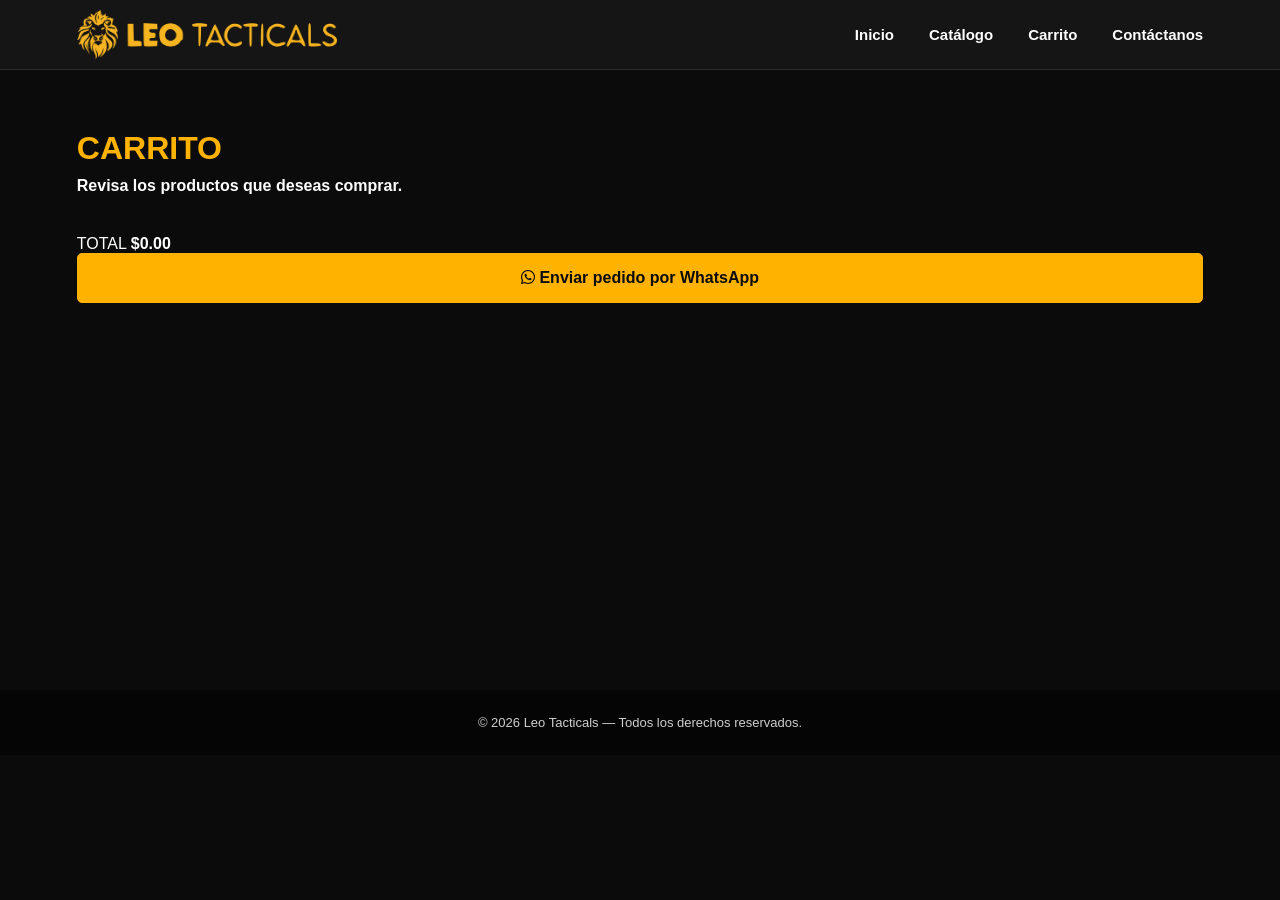
==== Pages/carrito.html @ 6669ac61 "Create carrito.html" ====
<!DOCTYPE html>
<html lang="es">

<head>

    <meta charset="UTF-8">

    <meta
        name="viewport"
        content="width=device-width, initial-scale=1.0"
    >

    <meta
        name="description"
        content="Carrito de compras de Leo Tacticals"
    >

    <link
        rel="icon"
        type="image/png"
        href="../img/favicon.png"
    >

    <title>Carrito — Leo Tacticals</title>


    <!-- =================================
         CSS GENERAL
    ================================== -->

    <link
        rel="stylesheet"
        href="../style.css"
    >


    <!-- =================================
         CSS DEL CATÁLOGO
         Reutilizamos el mismo diseño
    ================================== -->

    <link
        rel="stylesheet"
        href="catalogo.css"
    >


    <!-- =================================
         FONT AWESOME
    ================================== -->

    <link
        rel="stylesheet"
        href="https://cdnjs.cloudflare.com/ajax/libs/font-awesome/6.5.2/css/all.min.css"
    >

</head>


<body>


    <!-- =================================
         BARRA DE NAVEGACIÓN
    ================================== -->

    <header>

        <!-- Logo -->

        <div class="logo">

            <a href="../index.html">

                <img
                    src="../img/banner.png"
                    alt="Leo Tacticals"
                >

            </a>

        </div>


        <!-- Navegación -->

        <nav>

            <a href="../index.html">
                Inicio
            </a>

            <a href="catalogo.html">
                Catálogo
            </a>

            <a href="carrito.html">
                Carrito
            </a>

            <a href="../index.html#contacto">
                Contáctanos
            </a>

        </nav>

    </header>



    <!-- =================================
         CONTENIDO PRINCIPAL
    ================================== -->

    <main>


        <!-- =================================
             CARRITO
        ================================== -->

        <section class="catalogo-pagina">


            <div class="productos-catalogo">


                <!-- =================================
                     TÍTULO
                ================================== -->

                <div class="catalogo-titulo">

                    <h1>
                        CARRITO
                    </h1>

                    <p>
                        Revisa los productos que deseas comprar.
                    </p>

                </div>


                <!-- =================================
                     LISTA DEL CARRITO
                ================================== -->

                <div
                    class="carrito-lista"
                    id="carrito-lista"
                >

                    <!--
                        carrito.js generará
                        los productos aquí.
                    -->

                </div>


                <!-- =================================
                     RESUMEN
                ================================== -->

                <div class="carrito-resumen">


                    <div class="carrito-total">

                        <span>
                            TOTAL
                        </span>

                        <strong id="carrito-total">
                            $0.00
                        </strong>

                    </div>


                    <!-- =================================
                         BOTÓN DE PEDIDO
                    ================================== -->

                    <button
                        class="boton-carrito"
                        id="boton-whatsapp"
                    >

                        <i class="fa-brands fa-whatsapp"></i>

                        Enviar pedido por WhatsApp

                    </button>


                </div>


            </div>

        </section>


    </main>



    <!-- =================================
         FOOTER
    ================================== -->

    <footer>

        <p>
            © 2026 Leo Tacticals — Todos los derechos reservados.
        </p>

    </footer>



    <!-- =================================
         JAVASCRIPT
    ================================== -->

    <script src="../js/productos.js"></script>

    <script src="../js/carrito.js"></script>


</body>

</html>
---- style.css ----
/* =========================================
   LEO TACTICALS — PALETA
========================================= */

:root {
    --negro: #0b0b0b;
    --negro-secundario: #151515;
    --negro-tarjeta: #1c1c1c;

    --naranja: #ffb300;
    --naranja-claro: #ffc44d;

    --blanco: #ffffff;
    --gris: #cfcfcf;
    --gris-oscuro: #777777;

    --borde: #2a2a2a;
}


/* =========================================
   CONFIGURACIÓN GENERAL
========================================= */

* {
    margin: 0;
    padding: 0;
    box-sizing: border-box;
}

html {
    scroll-behavior: smooth;
}

body {
    font-family: Arial, Helvetica, sans-serif;
    background: var(--negro);
    color: var(--blanco);
}


/* =========================================
   BARRA DE NAVEGACIÓN
========================================= */

header {
    width: 100%;
    height: 70px;

    background: var(--negro-secundario);

    display: flex;
    align-items: center;
    justify-content: space-between;

    padding: 0 6%;

    position: sticky;
    top: 0;
    z-index: 100;

    border-bottom: 1px solid var(--borde);
}


/* =========================================
   LOGO DE LA BARRA
========================================= */

.logo {
    width: 260px;
    height: 60px;

    display: flex;
    align-items: center;
}

.logo img {
    width: 260px;
    height: 60px;

    object-fit: contain;

    display: block;
}


/* =========================================
   NAVEGACIÓN
========================================= */

nav {
    display: flex;
    align-items: center;

    gap: 35px;
}

nav a {
    color: var(--blanco);

    text-decoration: none;

    font-size: 15px;
    font-weight: bold;

    transition: 0.3s;
}

nav a:hover {
    color: var(--naranja);
}


/* =========================================
   HERO / IMAGEN PRINCIPAL
========================================= */

.hero {
    width: 100%;
    height: 520px;

    background-image:
        linear-gradient(
            rgba(0, 0, 0, 0.35),
            rgba(0, 0, 0, 0.75)
        ),
        url("img/fondo.png");

    background-size: cover;
    background-position: center;

    display: flex;
    align-items: center;
    justify-content: center;

    text-align: center;
}


/* =========================================
   CONTENIDO DEL HERO
========================================= */

.hero-content {
    display: flex;

    flex-direction: column;

    align-items: center;
    justify-content: center;
}


/* =========================================
   LOGO CENTRAL
========================================= */

.hero-logo {
    width: 320px;
    height: 320px;

    object-fit: contain;
    display: block;

    margin: -20px auto 10px;

    filter:
        drop-shadow(0 0 2px rgba(255, 179, 0, 0.45))
        drop-shadow(0 0 5px rgba(255, 179, 0, 0.20));

    animation: neonPulse 7s ease-in-out infinite;
}


@keyframes neonPulse {

    0%, 100% {
        filter:
            drop-shadow(0 0 2px rgba(255, 179, 0, 0.35))
            drop-shadow(0 0 4px rgba(255, 179, 0, 0.15));
    }

    50% {
        filter:
            drop-shadow(0 0 3px rgba(255, 179, 0, 0.45))
            drop-shadow(0 0 6px rgba(255, 179, 0, 0.20));
    }

}


/* =========================================
   TEXTO DEL HERO
========================================= */

.hero-content p {
    color: var(--blanco);

    font-size: 18px;
    font-weight: normal;

    margin-bottom: 25px;
}


/* =========================================
   BOTÓN
========================================= */

.hero-button {
    display: inline-block;

    padding: 13px 28px;

    background: var(--naranja);
    color: var(--negro);

    text-decoration: none;

    font-weight: bold;

    border-radius: 3px;

    transition: 0.3s;
}

.hero-button:hover {
    background: var(--naranja-claro);

    transform: translateY(-2px);
}


/* =========================================
   CATÁLOGO
========================================= */

.catalogo {
    padding: 70px 7%;

    max-width: 1400px;

    margin: auto;
}


/* =========================================
   ENCABEZADO DE SECCIÓN
========================================= */

.titulo-seccion {
    text-align: center;

    margin-bottom: 45px;
}


/* =========================================
   TÍTULO
========================================= */

.titulo-seccion h2 {
    color: var(--naranja);

    font-size: 32px;
    font-weight: 900;

    margin-bottom: 10px;
}


/* =========================================
   SUBTÍTULO
========================================= */

.titulo-seccion p {
    color: var(--blanco);

    font-size: 16px;
    font-weight: bold;
}


/* =========================================
   PRODUCTOS
========================================= */

.productos {
    display: grid;

    grid-template-columns: repeat(3, 1fr);

    gap: 30px;
}


/* =========================================
   TARJETA DE PRODUCTO
========================================= */

.producto {
    background: var(--negro-tarjeta);

    border-radius: 5px;

    overflow: hidden;

    border: 1px solid var(--borde);

    transition: 0.3s;
}

.producto:hover {
    transform: translateY(-7px);

    border-color: var(--naranja);
}


/* =========================================
   IMAGEN DEL PRODUCTO
========================================= */

.producto img {
    width: 100%;
    height: 270px;

    object-fit: cover;

    display: block;
}


/* =========================================
   INFORMACIÓN DEL PRODUCTO
========================================= */

.producto-info {
    padding: 22px;
}


/* =========================================
   NOMBRE DEL PRODUCTO
========================================= */

.producto-info h3 {
    color: var(--naranja);

    font-size: 20px;
    font-weight: 900;

    margin-bottom: 10px;
}


/* =========================================
   DESCRIPCIÓN
========================================= */

.producto-info p {
    color: var(--blanco);

    line-height: 1.5;

    margin-bottom: 18px;
}


/* =========================================
   PRECIO
========================================= */

.precio {
    color: var(--naranja-claro);

    font-size: 19px;
    font-weight: bold;
}


/* =========================================
   CONTACTO
========================================= */

.contacto {
    width: 100%;

    display: grid;

    grid-template-columns: 42% 58%;

    background: var(--negro-secundario);
}


/* =========================================
   INFORMACIÓN DE CONTACTO
========================================= */

.contacto-info {
    display: flex;

    flex-direction: column;

    align-items: center;
    justify-content: center;

    text-align: center;

    padding: 60px 40px;
}


/* =========================================
   TÍTULO CONTACTO
========================================= */

.contacto-info h2 {
    color: var(--naranja);

    font-size: 30px;
    font-weight: 900;

    margin-bottom: 20px;
}


/* =========================================
   TEXTO CONTACTO
========================================= */

.contacto-info p {
    color: var(--blanco);

    font-size: 16px;
    font-weight: bold;

    margin-bottom: 40px;
}


/* =========================================
   REDES SOCIALES
========================================= */

.redes-sociales {
    display: flex;

    flex-direction: column;

    align-items: flex-start;

    gap: 22px;

    width: 200px;
}


/* =========================================
   ENLACES DE REDES
========================================= */

.redes-sociales a {
    display: flex;

    align-items: center;

    gap: 15px;

    width: 100%;

    color: var(--blanco);

    text-decoration: none;

    font-size: 16px;
    font-weight: bold;

    transition: 0.25s ease;
}


/* =========================================
   ICONOS DE REDES
========================================= */

.redes-sociales i {
    width: 25px;

    text-align: center;

    font-size: 20px;
}


/* =========================================
   EFECTO HOVER REDES
========================================= */

.redes-sociales a:hover {
    color: var(--naranja);

    transform: translateX(3px);
}

.redes-sociales a:hover i {
    filter:
        drop-shadow(
            0 0 5px rgba(255, 179, 0, 0.5)
        );
}


/* =========================================
   LADO DERECHO — MAPA
========================================= */

.contacto-mapa {
    display: flex;

    flex-direction: column;

    align-items: center;
    justify-content: center;

    text-align: center;

    padding: 45px 40px;

    background: #111111;

    border-left: 1px solid var(--borde);
}


/* =========================================
   TÍTULO DEL MAPA
========================================= */

.contacto-mapa h2 {
    color: var(--naranja);

    font-size: 25px;
    font-weight: 900;

    margin-bottom: 20px;
}


/* =========================================
   MAPA
========================================= */

.contacto-mapa iframe {
    display: block;

    width: 100%;
    max-width: 600px;

    height: 300px;

    border: 0;

    border-radius: 3px;
}


/* =========================================
   FOOTER
========================================= */

footer {
    background: #050505;

    padding: 25px;

    text-align: center;

    color: var(--gris);

    font-size: 13px;
}


/* =========================================
   RESPONSIVE — TABLETS
========================================= */

@media (max-width: 900px) {

    header {
        padding: 0 25px;
    }

    .logo {
        width: 210px;
    }

    .logo img {
        width: 210px;
        height: 55px;
    }

    nav {
        gap: 20px;
    }

    nav a {
        font-size: 14px;
    }

    .productos {
        grid-template-columns: repeat(2, 1fr);
    }


    /* CONTACTO */

    .contacto {
        grid-template-columns: 1fr 1fr;
    }

    .contacto-info {
        padding: 45px 25px;
    }

    .contacto-mapa {
        padding: 35px 20px;
    }

    .contacto-mapa iframe {
        height: 270px;
    }

}


/* =========================================
   RESPONSIVE — MÓVILES
========================================= */

@media (max-width: 800px) {

    header {
        height: auto;
        min-height: 70px;

        padding: 10px 20px;
    }

    .logo {
        width: 170px;
        height: 50px;
    }

    .logo img {
        width: 170px;
        height: 50px;
    }

    nav {
        gap: 15px;
    }

    nav a {
        font-size: 13px;
    }


    /* =====================================
       HERO
    ===================================== */

    .hero {
        height: 420px;
    }

    .hero-logo {
        width: 150px;
        height: 150px;

        margin-bottom: 18px;
    }

    .hero-content p {
        font-size: 16px;

        padding: 0 20px;
    }


    /* =====================================
       PRODUCTOS
    ===================================== */

    .productos {
        grid-template-columns: 1fr;
    }

}


/* =========================================
   RESPONSIVE — TELÉFONOS PEQUEÑOS
========================================= */

@media (max-width: 550px) {

    header {
        flex-direction: column;

        gap: 8px;

        padding: 10px 15px;
    }

    .logo {
        width: 200px;
        height: 45px;

        justify-content: center;
    }

    .logo img {
        width: 200px;
        height: 45px;
    }

    nav {
        gap: 18px;
    }

    nav a {
        font-size: 12px;
    }


    /* =====================================
       HERO
    ===================================== */

    .hero {
        height: 400px;
    }

    .hero-logo {
        width: 130px;
        height: 130px;
    }

    .hero-content p {
        font-size: 15px;

        max-width: 320px;
    }


    /* =====================================
       CATÁLOGO
    ===================================== */

    .catalogo {
        padding: 50px 20px;
    }

    .titulo-seccion h2 {
        font-size: 26px;
    }

    .titulo-seccion p {
        font-size: 14px;
    }

}


/* =========================================
   CONTACTO — MÓVIL
========================================= */

@media (max-width: 700px) {

    .contacto {
        display: flex;

        flex-direction: column;
    }


    /* ==============================
       INFORMACIÓN DE CONTACTO
    ============================== */

    .contacto-info {
        width: 100%;

        padding: 55px 20px;
    }

    .contacto-info h2 {
        font-size: 28px;
    }

    .contacto-info p {
        margin-bottom: 35px;
    }


    /* ==============================
       MAPA
    ============================== */

    .contacto-mapa {
        width: 100%;

        padding: 40px 20px;

        border-left: none;

        border-top: 1px solid var(--borde);
    }

    .contacto-mapa h2 {
        font-size: 23px;

        margin-bottom: 20px;
    }

    .contacto-mapa iframe {
        width: 100%;

        max-width: 600px;

        height: 280px;
    }

}


/* =========================================
   CONTACTO — TELÉFONOS PEQUEÑOS
========================================= */

@media (max-width: 450px) {

    .contacto-info {
        padding: 45px 15px;
    }

    .contacto-info h2 {
        font-size: 25px;
    }

    .contacto-info p {
        font-size: 15px;
    }

    .redes-sociales {
        width: 190px;

        gap: 20px;
    }

    .redes-sociales a {
        font-size: 15px;
    }


    /* MAPA */

    .contacto-mapa {
        padding: 35px 15px;
    }

    .contacto-mapa h2 {
        font-size: 21px;
    }

    .contacto-mapa iframe {
        height: 250px;
    }

}
---- Pages/catalogo.css ----
/* =========================================
   PÁGINA DEL CATÁLOGO
========================================= */

.catalogo-pagina {
    width: 100%;

    min-height: 600px;

    background: var(--negro);

    padding: 60px 6%;
}


/* =========================================
   ESTRUCTURA DEL CATÁLOGO
========================================= */

.catalogo-layout {
    width: 100%;

    max-width: 1400px;

    margin: 0 auto;

    display: grid;

    grid-template-columns: 240px 1fr;

    gap: 50px;
}


/* =========================================
   CATEGORÍAS
========================================= */

.categorias {
    width: 100%;

    border-right: 1px solid var(--borde);

    padding-right: 30px;

    position: sticky;

    top: 90px;

    align-self: start;
}

.categorias h2 {
    color: var(--naranja);

    font-size: 22px;

    font-weight: 900;

    margin-bottom: 30px;
}


/* =========================================
   LISTA DE CATEGORÍAS
========================================= */

.categorias-lista {
    display: flex;

    flex-direction: column;

    gap: 5px;
}


/* =========================================
   BOTONES DE CATEGORÍA
========================================= */

.categoria {
    display: block;

    width: 100%;

    padding: 13px 15px;

    color: var(--blanco);

    text-decoration: none;

    font-size: 16px;

    font-weight: bold;

    border-left: 3px solid transparent;

    transition: 0.25s ease;
}


.categoria:hover {
    color: var(--naranja);

    background: var(--negro-secundario);

    border-left-color: var(--naranja);
}


/* =========================================
   CATEGORÍA ACTIVA
========================================= */

.categoria.activa {
    color: var(--naranja);

    background: var(--negro-secundario);

    border-left-color: var(--naranja);
}


/* =========================================
   ÁREA DE PRODUCTOS
========================================= */

.productos-catalogo {
    min-height: 500px;

    width: 100%;
}


/* =========================================
   TÍTULO DEL CATÁLOGO
========================================= */

.catalogo-titulo {
    text-align: left;

    margin-bottom: 40px;
}


.catalogo-titulo h1 {
    color: var(--naranja);

    font-size: 32px;

    font-weight: 900;

    margin-bottom: 10px;
}


.catalogo-titulo p {
    color: var(--blanco);

    font-size: 16px;

    font-weight: bold;
}


/* =========================================
   GRID DE PRODUCTOS
========================================= */

.productos-grid {
    display: grid;

    grid-template-columns: repeat(3, 1fr);

    gap: 25px;

    width: 100%;
}


/* =========================================
   TARJETA DE PRODUCTO
========================================= */

.producto-catalogo {
    background: var(--negro-tarjeta);

    border: 1px solid var(--borde);

    border-radius: 5px;

    overflow: hidden;

    transition: 0.3s;
}


.producto-catalogo:hover {
    border-color: var(--naranja);

    transform: translateY(-5px);
}


/* =========================================
   IMÁGENES DEL PRODUCTO
========================================= */

.producto-imagenes {
    position: relative;

    width: 100%;

    aspect-ratio: 1 / 1;

    overflow: hidden;

    background: #101010;
}


.imagen-producto {
    position: absolute;

    top: 0;
    left: 0;

    width: 100%;
    height: 100%;

    object-fit: cover;

    display: block;

    transform: translateX(0);

    transition: transform 0.35s ease;

    will-change: transform;
}


/* =========================================
   COLORES DISPONIBLES
========================================= */

.colores-producto {
    position: absolute;

    top: 12px;
    left: 12px;

    display: flex;

    gap: 6px;

    z-index: 10;

    pointer-events: none;
}


.color-producto {
    width: 20px;
    height: 20px;

    min-width: 20px;
    min-height: 20px;

    border-radius: 50%;

    display: block;

    padding: 0;
    margin: 0;

    box-sizing: border-box;

    border: 2px solid var(--blanco);

    box-shadow:
        0 2px 5px rgba(0, 0, 0, 0.6);

    transition: none;

    transform: none;
}


/* =========================================
   COLORES
========================================= */

.color-verde {
    background: #2e8b57;
}


.color-verde_oliva {
    background: #636b2f;
}


.color-azul {
    background: #2563eb;
}


.color-negro {
    background: #111111;
}


.color-rojo {
    background: #c62828;
}


.color-blanco {
    background: #ffffff;
}


.color-amarillo {
    background: #facc15;
}


.color-naranja {
    background: #f97316;
}


.color-morado {
    background: #7e22ce;
}


.color-gris {
    background: #757575;
}


.color-marron {
    background: #795548;
}


/* =========================================
   FLECHAS DE IMAGEN
========================================= */

.flecha {
    position: absolute;

    top: 50%;

    width: 35px;
    height: 35px;

    border: 1px solid rgba(255, 255, 255, 0.25);

    border-radius: 50%;

    background: rgba(0, 0, 0, 0.65);

    color: var(--blanco);

    cursor: pointer;

    display: flex;

    align-items: center;
    justify-content: center;

    transform: translateY(-50%);

    transition: 0.25s;

    z-index: 5;
}


.flecha-izquierda {
    left: 12px;
}


.flecha-derecha {
    right: 12px;
}


.flecha:hover {
    background: var(--naranja);

    color: var(--negro);

    border-color: var(--naranja);
}


/* =========================================
   INFORMACIÓN DEL PRODUCTO
========================================= */

.producto-datos {
    padding: 20px;
}


.producto-datos h2 {
    color: var(--naranja);

    font-size: 20px;

    font-weight: 900;

    margin-bottom: 10px;
}


.producto-datos p {
    color: var(--blanco);

    font-size: 14px;

    line-height: 1.5;

    margin-bottom: 18px;
}


.producto-precio {
    color: var(--naranja-claro);

    font-size: 20px;

    font-weight: bold;
}


/* =========================================
   PANEL DE PRODUCTO
========================================= */

.producto-panel {
    position: fixed;

    inset: 0;

    width: 100%;
    height: 100%;

    /* Fondo semitransparente */
    background: rgba(11, 11, 11, 0.92);

    /* Desenfoque del catálogo que queda detrás */
    backdrop-filter: blur(8px);
    -webkit-backdrop-filter: blur(8px);

    z-index: 1000;

    overflow-y: auto;

    transform: translateY(100%);

    transition: transform 0.45s ease;
}

/* =========================================
   PANEL ABIERTO
========================================= */

.producto-panel.abierto {
    transform: translateY(0);
}


/* =========================================
   BOTÓN ATRÁS
========================================= */

.producto-panel-atras {
    position: sticky;

    top: 20px;

    margin: 20px 6% 0;

    display: flex;

    align-items: center;

    gap: 10px;

    width: fit-content;

    padding: 10px 18px;

    background: var(--negro-secundario);

    color: var(--blanco);

    border: 1px solid var(--borde);

    border-radius: 5px;

    font-size: 15px;

    font-weight: bold;

    cursor: pointer;

    z-index: 20;

    transition: 0.25s ease;
}


.producto-panel-atras:hover {
    background: var(--naranja);

    color: var(--negro);

    border-color: var(--naranja);
}


/* =========================================
   CONTENIDO DEL PANEL
========================================= */

.producto-panel-contenido {
    width: 100%;

    max-width: 1200px;

    min-height: calc(100vh - 100px);

    margin: 0 auto;

    padding: 40px 6% 80px;

    display: grid;

    grid-template-columns: 1fr 1fr;

    gap: 60px;

    align-items: center;
}


/* =========================================
   IMAGEN DEL PANEL
========================================= */

.producto-panel-imagenes {
    position: relative;

    width: 100%;

    max-width: 650px;

    aspect-ratio: 1 / 1;

    overflow: hidden;

    background: #101010;

    border: 1px solid var(--borde);

    border-radius: 5px;

    justify-self: center;
}


/* =========================================
   IMAGEN PRINCIPAL DEL PANEL
========================================= */

.producto-panel-imagenes img {
    width: 100%;

    height: 100%;

    display: block;

    object-fit: contain;

    background: var(--negro-tarjeta);
}


/* =========================================
   FLECHAS DEL PANEL
========================================= */

.panel-flecha {
    position: absolute;

    top: 50%;

    width: 42px;
    height: 42px;

    transform: translateY(-50%);

    display: flex;

    align-items: center;
    justify-content: center;

    border-radius: 50%;

    border: 1px solid rgba(255, 255, 255, 0.25);

    background: rgba(0, 0, 0, 0.7);

    color: var(--blanco);

    cursor: pointer;

    transition: 0.25s ease;

    z-index: 10;
}


.panel-flecha:hover {
    background: var(--naranja);

    border-color: var(--naranja);

    color: var(--negro);
}


.panel-flecha-izquierda {
    left: 15px;
}


.panel-flecha-derecha {
    right: 15px;
}


/* =========================================
   INFORMACIÓN DEL PANEL
========================================= */

.producto-panel-datos {
    width: 100%;

    max-width: 550px;

    padding: 20px 0;

    justify-self: start;
}


/* =========================================
   NOMBRE DEL PRODUCTO
========================================= */

.producto-panel-datos h1 {
    color: var(--naranja);

    font-size: 42px;

    font-weight: 900;

    line-height: 1.1;

    margin: 0 0 20px;
}


/* =========================================
   DESCRIPCIÓN
========================================= */

.producto-panel-descripcion {
    color: var(--blanco);

    font-size: 17px;

    line-height: 1.7;

    margin: 0 0 25px;
}


/* =========================================
   PRECIO
========================================= */

.producto-panel-precio {
    color: var(--naranja-claro);

    font-size: 30px;

    font-weight: bold;

    margin-bottom: 30px;
}


/* =========================================
   CANTIDAD
========================================= */

.producto-cantidad {
    display: flex;

    align-items: center;

    width: fit-content;

    border: 1px solid var(--borde);

    border-radius: 5px;

    overflow: hidden;

    margin-bottom: 25px;
}


.producto-cantidad button {
    width: 45px;

    height: 45px;

    border: none;

    background: var(--negro-secundario);

    color: var(--blanco);

    font-size: 22px;

    font-weight: bold;

    cursor: pointer;

    transition: 0.2s;
}


.producto-cantidad button:hover {
    background: var(--naranja);

    color: var(--negro);
}


.producto-cantidad span {
    width: 55px;

    height: 45px;

    display: flex;

    align-items: center;

    justify-content: center;

    background: var(--negro-tarjeta);

    color: var(--blanco);

    font-size: 18px;

    font-weight: bold;
}


/* =========================================
   BOTONES DE COMPRA
========================================= */

.producto-panel-botones {
    display: flex;

    flex-direction: column;

    gap: 12px;

    width: 100%;

    max-width: 420px;
}


.boton-carrito,
.boton-comprar {
    width: 100%;

    min-height: 50px;

    padding: 14px 20px;

    border-radius: 5px;

    font-family: inherit;

    font-size: 16px;

    font-weight: 900;

    cursor: pointer;

    transition:
        background 0.25s ease,
        color 0.25s ease,
        border-color 0.25s ease,
        transform 0.2s ease;
}


.boton-carrito:hover,
.boton-comprar:hover {
    transform: translateY(-2px);
}


/* =========================================
   AGREGAR AL CARRITO
========================================= */

.boton-carrito {
    background: var(--naranja);

    color: var(--negro);

    border: 1px solid var(--naranja);
}


.boton-carrito:hover {
    background: var(--naranja-claro);

    border-color: var(--naranja-claro);
}


/* =========================================
   COMPRAR AHORA
========================================= */

.boton-comprar {
    background: transparent;

    color: var(--blanco);

    border: 1px solid var(--naranja);
}


.boton-comprar:hover {
    background: var(--naranja);

    color: var(--negro);
}


/* =========================================
   TABLET
========================================= */

@media (max-width: 900px) {

    .catalogo-pagina {
        padding: 50px 30px;
    }


    .catalogo-layout {
        grid-template-columns: 200px 1fr;

        gap: 30px;
    }


    .categorias {
        padding-right: 20px;
    }


    .productos-grid {
        grid-template-columns: repeat(2, 1fr);
    }


    /* ==============================
       PANEL
    ============================== */

    .producto-panel-contenido {
        grid-template-columns: 1fr 1fr;

        gap: 30px;

        padding: 30px;
    }


    .producto-panel-imagenes {
        max-width: 500px;
    }


    .producto-panel-datos h1 {
        font-size: 34px;
    }


    .producto-panel-descripcion {
        font-size: 15px;
    }


    .producto-panel-precio {
        font-size: 26px;
    }

}


/* =========================================
   MÓVIL
========================================= */

@media (max-width: 700px) {

    .catalogo-pagina {
        padding: 40px 20px;
    }


    .catalogo-layout {
        display: flex;

        flex-direction: column;

        gap: 35px;
    }


    /* ==============================
       CATEGORÍAS
    ============================== */

    .categorias {
        border-right: none;

        border-bottom: 1px solid var(--borde);

        padding-right: 0;

        padding-bottom: 25px;
    }


    .categorias h2 {
        text-align: center;

        margin-bottom: 20px;
    }


    .categorias-lista {
        gap: 5px;
    }


    .categoria {
        text-align: center;

        border-left: none;

        border-bottom: 3px solid transparent;
    }


    .categoria:hover {
        border-left-color: transparent;

        border-bottom-color: var(--naranja);
    }


    .categoria.activa {
        border-left-color: transparent;

        border-bottom-color: var(--naranja);
    }


    /* ==============================
       PRODUCTOS
    ============================== */

    .productos-catalogo {
        min-height: 400px;
    }


    .productos-grid {
        grid-template-columns: 1fr;
    }


    .producto-imagenes {
        height: 320px;

        aspect-ratio: auto;
    }


    .catalogo-titulo {
        text-align: center;
    }


    .catalogo-titulo h1 {
        font-size: 28px;
    }


    /* ==============================
       PANEL
    ============================== */

    .producto-panel-atras {
        top: 15px;

        margin: 15px 20px 0;
    }


    .producto-panel-contenido {
        display: flex;

        flex-direction: column;

        align-items: center;

        gap: 30px;

        min-height: auto;

        padding: 25px 20px 50px;
    }


    .producto-panel-imagenes {
        width: 100%;

        max-width: 500px;

        aspect-ratio: 1 / 1;
    }


    .producto-panel-datos {
        width: 100%;

        max-width: 500px;

        padding: 0;
    }


    .producto-panel-datos h1 {
        font-size: 32px;
    }


    .producto-panel-descripcion {
        font-size: 15px;

        line-height: 1.6;
    }


    .producto-panel-precio {
        font-size: 26px;

        margin-bottom: 25px;
    }


    .producto-panel-botones {
        max-width: none;
    }

}


/* =========================================
   TELÉFONOS PEQUEÑOS
========================================= */

@media (max-width: 450px) {

    .catalogo-pagina {
        padding: 35px 15px;
    }


    .catalogo-titulo h1 {
        font-size: 25px;
    }


    .catalogo-titulo p {
        font-size: 14px;
    }


    .categorias h2 {
        font-size: 20px;
    }


    .producto-imagenes {
        height: 280px;
    }


    /* ==============================
       CÍRCULOS DE COLOR
    ============================== */

    .colores-producto {
        top: 10px;

        left: 10px;

        gap: 5px;
    }


    .color-producto {
        width: 18px;
        height: 18px;

        min-width: 18px;
        min-height: 18px;
    }


    /* ==============================
       PANEL
    ============================== */

    .producto-panel-atras {
        top: 12px;

        margin: 12px 15px 0;

        padding: 9px 14px;

        font-size: 14px;
    }


    .producto-panel-contenido {
        padding: 20px 15px 40px;

        gap: 25px;
    }


    .producto-panel-imagenes {
        width: 100%;

        aspect-ratio: 1 / 1;
    }


    .producto-panel-datos h1 {
        font-size: 27px;

        margin-bottom: 15px;
    }


    .producto-panel-descripcion {
        font-size: 14px;

        line-height: 1.6;

        margin-bottom: 20px;
    }


    .producto-panel-precio {
        font-size: 24px;

        margin-bottom: 25px;
    }


    .producto-cantidad {
        margin-bottom: 20px;
    }


    .producto-cantidad button {
        width: 40px;

        height: 40px;
    }


    .producto-cantidad span {
        width: 50px;

        height: 40px;
    }


    .boton-carrito,
    .boton-comprar {
        min-height: 45px;

        padding: 13px;

        font-size: 14px;
    }

}
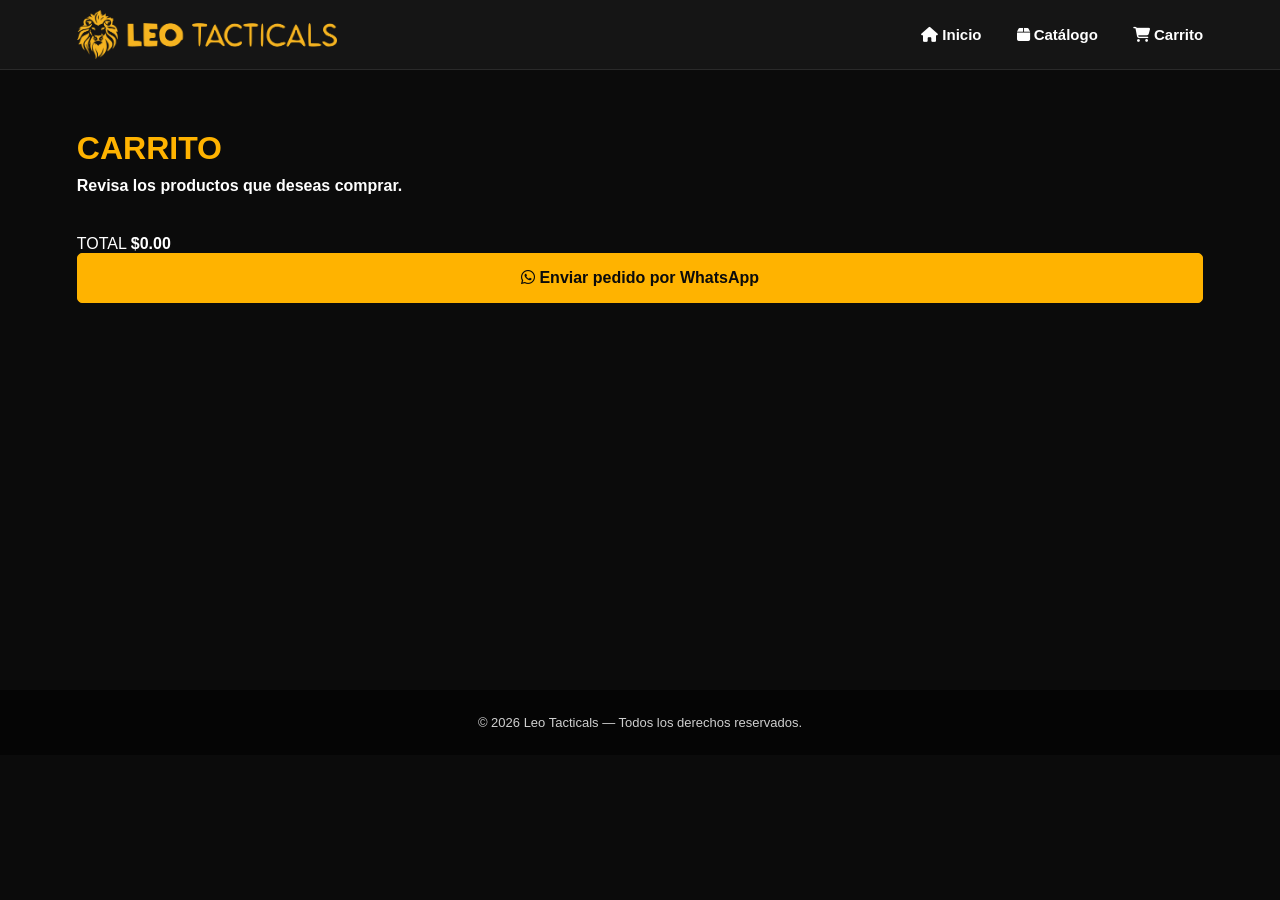
==== commit e0e7876a: "Update carrito.html" ====
--- a/Pages/carrito.html
+++ b/Pages/carrito.html
@@ -84,25 +84,26 @@
 
         <!-- Navegación -->
 
-        <nav>
-
-            <a href="../index.html">
-                Inicio
-            </a>
-
-            <a href="catalogo.html">
-                Catálogo
-            </a>
-
-            <a href="carrito.html">
-                Carrito
-            </a>
-
-            <a href="../index.html#contacto">
-                Contáctanos
-            </a>
-
-        </nav>
+       <nav>
+
+    <a href="../index.html">
+        <i class="fa-solid fa-house"></i>
+        <span>Inicio</span>
+    </a>
+
+
+    <a href="catalogo.html">
+        <i class="fa-solid fa-box"></i>
+        <span>Catálogo</span>
+    </a>
+
+
+    <a href="carrito.html">
+        <i class="fa-solid fa-cart-shopping"></i>
+        <span>Carrito</span>
+    </a>
+
+</nav>
 
     </header>
 
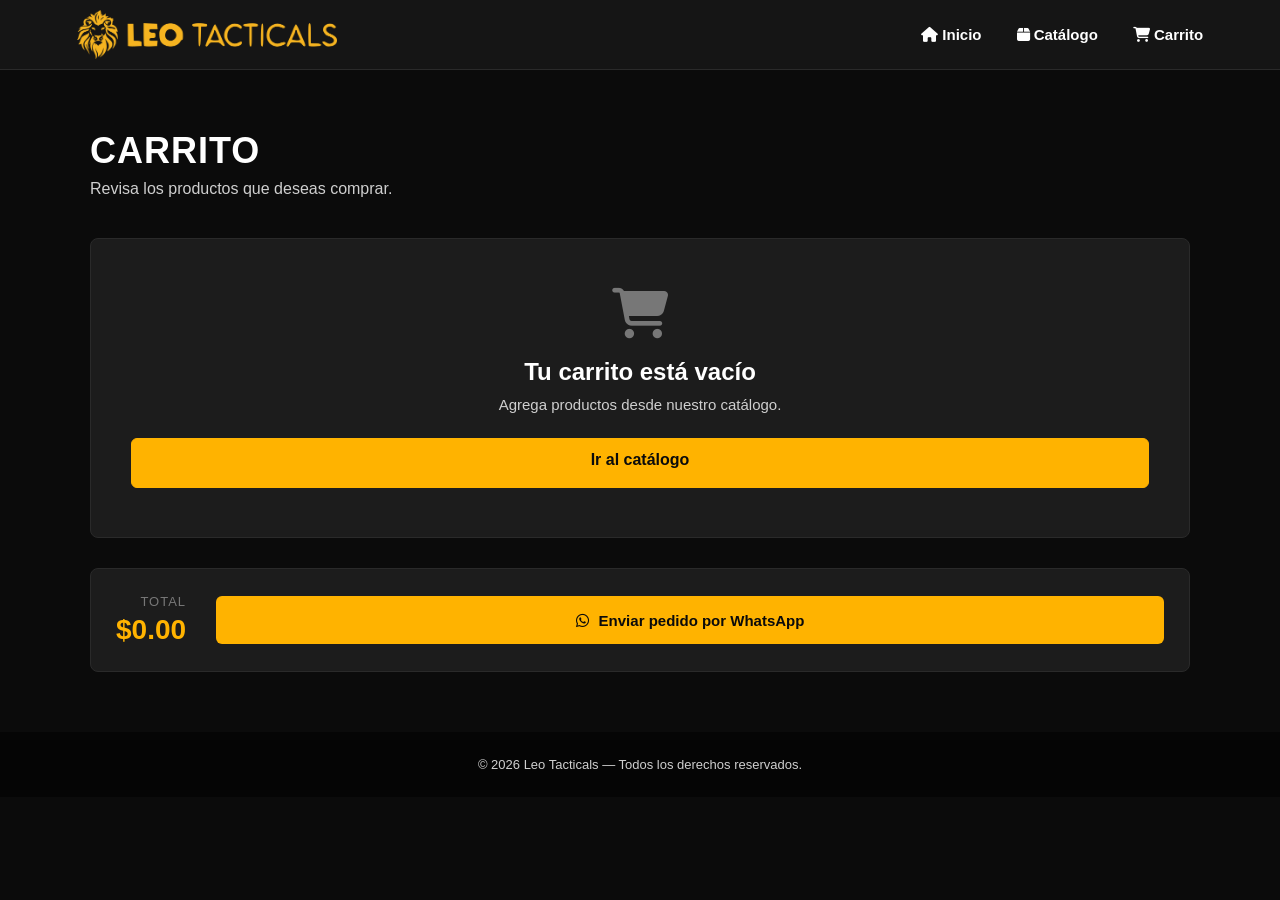
==== commit f662c65a: "Update carrito.html" ====
--- a/Pages/carrito.html
+++ b/Pages/carrito.html
@@ -36,7 +36,6 @@
 
     <!-- =================================
          CSS DEL CATÁLOGO
-         Reutilizamos el mismo diseño
     ================================== -->
 
     <link
@@ -46,6 +45,16 @@
 
 
     <!-- =================================
+         CSS DEL CARRITO
+    ================================== -->
+
+    <link
+        rel="stylesheet"
+        href="carrito.css"
+    >
+
+
+    <!-- =================================
          FONT AWESOME
     ================================== -->
 
@@ -66,7 +75,10 @@
 
     <header>
 
-        <!-- Logo -->
+
+        <!-- =================================
+             LOGO
+        ================================== -->
 
         <div class="logo">
 
@@ -82,28 +94,45 @@
         </div>
 
 
-        <!-- Navegación -->
-
-       <nav>
-
-    <a href="../index.html">
-        <i class="fa-solid fa-house"></i>
-        <span>Inicio</span>
-    </a>
-
-
-    <a href="catalogo.html">
-        <i class="fa-solid fa-box"></i>
-        <span>Catálogo</span>
-    </a>
-
-
-    <a href="carrito.html">
-        <i class="fa-solid fa-cart-shopping"></i>
-        <span>Carrito</span>
-    </a>
-
-</nav>
+        <!-- =================================
+             NAVEGACIÓN
+        ================================== -->
+
+        <nav>
+
+            <a href="../index.html">
+
+                <i class="fa-solid fa-house"></i>
+
+                <span>
+                    Inicio
+                </span>
+
+            </a>
+
+
+            <a href="catalogo.html">
+
+                <i class="fa-solid fa-box"></i>
+
+                <span>
+                    Catálogo
+                </span>
+
+            </a>
+
+
+            <a href="carrito.html">
+
+                <i class="fa-solid fa-cart-shopping"></i>
+
+                <span>
+                    Carrito
+                </span>
+
+            </a>
+
+        </nav>
 
     </header>
 
@@ -117,30 +146,36 @@
 
 
         <!-- =================================
-             CARRITO
+             PÁGINA DEL CARRITO
         ================================== -->
 
-        <section class="catalogo-pagina">
-
-
-            <div class="productos-catalogo">
+        <section class="carrito-pagina">
+
+
+            <!-- =================================
+                 CONTENEDOR PRINCIPAL
+            ================================== -->
+
+            <div class="carrito-contenedor">
 
 
                 <!-- =================================
                      TÍTULO
                 ================================== -->
 
-                <div class="catalogo-titulo">
+                <div class="carrito-titulo">
 
                     <h1>
                         CARRITO
                     </h1>
 
+
                     <p>
                         Revisa los productos que deseas comprar.
                     </p>
 
                 </div>
+
 
 
                 <!-- =================================
@@ -153,19 +188,26 @@
                 >
 
                     <!--
+
                         carrito.js generará
                         los productos aquí.
+
                     -->
 
                 </div>
 
 
+
                 <!-- =================================
-                     RESUMEN
+                     RESUMEN DEL CARRITO
                 ================================== -->
 
                 <div class="carrito-resumen">
 
+
+                    <!-- =================================
+                         TOTAL
+                    ================================== -->
 
                     <div class="carrito-total">
 
@@ -173,15 +215,19 @@
                             TOTAL
                         </span>
 
+
                         <strong id="carrito-total">
+
                             $0.00
+
                         </strong>
 
                     </div>
 
 
+
                     <!-- =================================
-                         BOTÓN DE PEDIDO
+                         BOTÓN WHATSAPP
                     ================================== -->
 
                     <button
@@ -191,6 +237,7 @@
 
                         <i class="fa-brands fa-whatsapp"></i>
 
+
                         Enviar pedido por WhatsApp
 
                     </button>
--- a/Pages/catalogo.css
+++ b/Pages/catalogo.css
@@ -49,6 +49,7 @@
 
     align-self: start;
 }
+
 
 .categorias h2 {
     color: var(--naranja);
@@ -241,7 +242,7 @@
 
 
 /* =========================================
-   COLORES DISPONIBLES
+   COLORES DISPONIBLES EN TARJETA
 ========================================= */
 
 .colores-producto {
@@ -440,9 +441,9 @@
 }
 
 
-/* =========================================
+/* =========================================================
    PANEL DE PRODUCTO
-========================================= */
+========================================================= */
 
 .producto-panel {
     position: fixed;
@@ -452,11 +453,10 @@
     width: 100%;
     height: 100%;
 
-    /* Fondo semitransparente */
     background: rgba(11, 11, 11, 0.92);
 
-    /* Desenfoque del catálogo que queda detrás */
     backdrop-filter: blur(8px);
+
     -webkit-backdrop-filter: blur(8px);
 
     z-index: 1000;
@@ -467,6 +467,7 @@
 
     transition: transform 0.45s ease;
 }
+
 
 /* =========================================
    PANEL ABIERTO
@@ -540,11 +541,11 @@
 
     margin: 0 auto;
 
-    padding: 40px 6% 80px;
+    padding: 35px 6% 80px;
 
     display: grid;
 
-    grid-template-columns: 1fr 1fr;
+    grid-template-columns: minmax(0, 1fr) minmax(0, 1fr);
 
     gap: 60px;
 
@@ -561,7 +562,7 @@
 
     width: 100%;
 
-    max-width: 650px;
+    max-width: 600px;
 
     aspect-ratio: 1 / 1;
 
@@ -648,23 +649,23 @@
 }
 
 
-/* =========================================
+/* =========================================================
    INFORMACIÓN DEL PANEL
-========================================= */
+========================================================= */
 
 .producto-panel-datos {
     width: 100%;
 
     max-width: 550px;
 
-    padding: 20px 0;
+    padding: 10px 0;
 
     justify-self: start;
 }
 
 
 /* =========================================
-   NOMBRE DEL PRODUCTO
+   NOMBRE
 ========================================= */
 
 .producto-panel-datos h1 {
@@ -676,7 +677,7 @@
 
     line-height: 1.1;
 
-    margin: 0 0 20px;
+    margin: 0 0 18px;
 }
 
 
@@ -691,7 +692,7 @@
 
     line-height: 1.7;
 
-    margin: 0 0 25px;
+    margin: 0 0 22px;
 }
 
 
@@ -706,12 +707,167 @@
 
     font-weight: bold;
 
-    margin-bottom: 30px;
-}
-
-
-/* =========================================
+    margin-bottom: 25px;
+}
+
+
+/* =========================================================
+   ZONA DE SELECCIÓN
+========================================================= */
+
+.producto-seleccion {
+    width: 100%;
+
+    margin-bottom: 25px;
+
+    padding: 18px;
+
+    background: rgba(21, 21, 21, 0.75);
+
+    border: 1px solid var(--borde);
+
+    border-radius: 6px;
+}
+
+
+/* =========================================
+   TÍTULO DE SELECCIÓN
+========================================= */
+
+.producto-seleccion-titulo {
+    color: var(--blanco);
+
+    font-size: 14px;
+
+    font-weight: 900;
+
+    text-transform: uppercase;
+
+    letter-spacing: 0.5px;
+
+    margin-bottom: 14px;
+}
+
+
+/* =========================================================
+   SELECCIÓN DE COLORES
+========================================================= */
+
+.producto-seleccion-colores {
+    display: flex;
+
+    flex-wrap: wrap;
+
+    align-items: center;
+
+    gap: 10px;
+
+    margin-bottom: 18px;
+}
+
+
+/* =========================================
+   OPCIÓN DE COLOR
+========================================= */
+
+.opcion-color {
+    display: flex;
+
+    align-items: center;
+
+    gap: 8px;
+
+    padding: 7px 10px;
+
+    background: var(--negro-tarjeta);
+
+    border: 1px solid var(--borde);
+
+    border-radius: 5px;
+
+    cursor: pointer;
+
+    transition:
+        background 0.2s ease,
+        border-color 0.2s ease,
+        transform 0.2s ease;
+}
+
+
+.opcion-color:hover {
+    border-color: var(--naranja);
+
+    transform: translateY(-1px);
+}
+
+
+/* =========================================
+   COLOR SELECCIONADO
+========================================= */
+
+.opcion-color.seleccionado {
+    border-color: var(--naranja);
+
+    background: rgba(255, 179, 0, 0.08);
+}
+
+
+/* =========================================
+   CÍRCULO DE COLOR DENTRO DEL PANEL
+========================================= */
+
+.opcion-color .color-producto {
+    width: 22px;
+
+    height: 22px;
+
+    min-width: 22px;
+
+    min-height: 22px;
+
+    border-width: 1px;
+}
+
+
+/* =========================================
+   NOMBRE DEL COLOR
+========================================= */
+
+.nombre-color {
+    color: var(--blanco);
+
+    font-size: 13px;
+
+    font-weight: bold;
+}
+
+
+/* =========================================================
    CANTIDAD
+========================================================= */
+
+.producto-cantidad-contenedor {
+    display: flex;
+
+    align-items: center;
+
+    justify-content: space-between;
+
+    gap: 20px;
+}
+
+
+.producto-cantidad-label {
+    color: var(--gris);
+
+    font-size: 14px;
+
+    font-weight: bold;
+}
+
+
+/* =========================================
+   CONTROL DE CANTIDAD
 ========================================= */
 
 .producto-cantidad {
@@ -727,14 +883,14 @@
 
     overflow: hidden;
 
-    margin-bottom: 25px;
+    margin-bottom: 0;
 }
 
 
 .producto-cantidad button {
-    width: 45px;
-
-    height: 45px;
+    width: 42px;
+
+    height: 42px;
 
     border: none;
 
@@ -742,7 +898,7 @@
 
     color: var(--blanco);
 
-    font-size: 22px;
+    font-size: 20px;
 
     font-weight: bold;
 
@@ -760,9 +916,9 @@
 
 
 .producto-cantidad span {
-    width: 55px;
-
-    height: 45px;
+    width: 50px;
+
+    height: 42px;
 
     display: flex;
 
@@ -774,15 +930,30 @@
 
     color: var(--blanco);
 
-    font-size: 18px;
+    font-size: 17px;
 
     font-weight: bold;
 }
 
 
-/* =========================================
+/* =========================================================
+   MENSAJE DE AYUDA
+========================================================= */
+
+.producto-seleccion-ayuda {
+    color: var(--gris-oscuro);
+
+    font-size: 12px;
+
+    line-height: 1.5;
+
+    margin-top: 12px;
+}
+
+
+/* =========================================================
    BOTONES DE COMPRA
-========================================= */
+========================================================= */
 
 .producto-panel-botones {
     display: flex;
@@ -869,9 +1040,9 @@
 }
 
 
-/* =========================================
+/* =========================================================
    TABLET
-========================================= */
+========================================================= */
 
 @media (max-width: 900px) {
 
@@ -904,7 +1075,7 @@
     .producto-panel-contenido {
         grid-template-columns: 1fr 1fr;
 
-        gap: 30px;
+        gap: 35px;
 
         padding: 30px;
     }
@@ -929,12 +1100,17 @@
         font-size: 26px;
     }
 
-}
-
-
-/* =========================================
+
+    .producto-seleccion {
+        padding: 15px;
+    }
+
+}
+
+
+/* =========================================================
    MÓVIL
-========================================= */
+========================================================= */
 
 @media (max-width: 700px) {
 
@@ -1092,7 +1268,27 @@
     .producto-panel-precio {
         font-size: 26px;
 
-        margin-bottom: 25px;
+        margin-bottom: 20px;
+    }
+
+
+    /* ==============================
+       SELECCIÓN
+    ============================== */
+
+    .producto-seleccion {
+        padding: 15px;
+
+        margin-bottom: 20px;
+    }
+
+
+    .producto-cantidad-contenedor {
+        align-items: flex-start;
+
+        flex-direction: column;
+
+        gap: 10px;
     }
 
 
@@ -1103,9 +1299,9 @@
 }
 
 
-/* =========================================
+/* =========================================================
    TELÉFONOS PEQUEÑOS
-========================================= */
+========================================================= */
 
 @media (max-width: 450px) {
 
@@ -1149,9 +1345,11 @@
 
     .color-producto {
         width: 18px;
+
         height: 18px;
 
         min-width: 18px;
+
         min-height: 18px;
     }
 
@@ -1197,19 +1395,65 @@
 
         line-height: 1.6;
 
-        margin-bottom: 20px;
+        margin-bottom: 18px;
     }
 
 
     .producto-panel-precio {
         font-size: 24px;
 
-        margin-bottom: 25px;
+        margin-bottom: 20px;
+    }
+
+
+    /* ==============================
+       SELECCIÓN
+    ============================== */
+
+    .producto-seleccion {
+        padding: 14px;
+
+        margin-bottom: 18px;
+    }
+
+
+    .producto-seleccion-titulo {
+        font-size: 13px;
+
+        margin-bottom: 12px;
+    }
+
+
+    .producto-seleccion-colores {
+        gap: 7px;
+
+        margin-bottom: 15px;
+    }
+
+
+    .opcion-color {
+        padding: 6px 8px;
+    }
+
+
+    .opcion-color .color-producto {
+        width: 20px;
+
+        height: 20px;
+
+        min-width: 20px;
+
+        min-height: 20px;
+    }
+
+
+    .nombre-color {
+        font-size: 12px;
     }
 
 
     .producto-cantidad {
-        margin-bottom: 20px;
+        margin-bottom: 0;
     }
 
 
@@ -1226,6 +1470,15 @@
         height: 40px;
     }
 
+
+    .producto-seleccion-ayuda {
+        font-size: 11px;
+    }
+
+
+    /* ==============================
+       BOTONES
+    ============================== */
 
     .boton-carrito,
     .boton-comprar {
--- a/Pages/carrito.css
+++ b/Pages/carrito.css
@@ -0,0 +1,592 @@
+/* =========================================
+   PÁGINA DEL CARRITO
+========================================= */
+
+.carrito-pagina {
+    width: 100%;
+    min-height: 600px;
+
+    background: var(--negro);
+
+    padding: 60px 6%;
+}
+
+
+/* =========================================
+   CONTENEDOR PRINCIPAL
+========================================= */
+
+.carrito-contenedor {
+    width: 100%;
+    max-width: 1100px;
+
+    margin: 0 auto;
+}
+
+
+/* =========================================
+   TÍTULO
+========================================= */
+
+.carrito-titulo {
+    margin-bottom: 40px;
+}
+
+.carrito-titulo h1 {
+    margin: 0;
+
+    color: var(--blanco);
+
+    font-size: 36px;
+    font-weight: 700;
+
+    letter-spacing: 1px;
+}
+
+.carrito-titulo p {
+    margin-top: 8px;
+
+    color: var(--gris);
+
+    font-size: 16px;
+}
+
+
+/* =========================================
+   LISTA DEL CARRITO
+========================================= */
+
+.carrito-lista {
+    width: 100%;
+
+    display: flex;
+    flex-direction: column;
+
+    gap: 15px;
+}
+
+
+/* =========================================
+   PRODUCTO DEL CARRITO
+========================================= */
+
+.carrito-producto {
+    width: 100%;
+
+    min-height: 130px;
+
+    display: grid;
+
+    grid-template-columns:
+        110px
+        minmax(180px, 1fr)
+        180px
+        100px
+        120px
+        50px;
+
+    align-items: center;
+
+    gap: 20px;
+
+    padding: 18px 22px;
+
+    background: var(--negro-tarjeta);
+
+    border: 1px solid var(--borde);
+
+    border-radius: 8px;
+
+    box-sizing: border-box;
+}
+
+
+/* =========================================
+   IMAGEN
+========================================= */
+
+.carrito-producto-imagen {
+    width: 100px;
+    height: 100px;
+
+    overflow: hidden;
+
+    border-radius: 6px;
+
+    background: var(--negro-secundario);
+
+    display: flex;
+    align-items: center;
+    justify-content: center;
+}
+
+.carrito-producto-imagen img {
+    width: 100%;
+    height: 100%;
+
+    object-fit: cover;
+
+    display: block;
+}
+
+
+/* =========================================
+   INFORMACIÓN
+========================================= */
+
+.carrito-producto-info {
+    min-width: 0;
+}
+
+.carrito-producto-nombre {
+    color: var(--blanco);
+
+    font-size: 18px;
+    font-weight: 600;
+
+    margin-bottom: 8px;
+}
+
+
+/* =========================================
+   PRECIO UNITARIO
+========================================= */
+
+.carrito-producto-unitario {
+    color: var(--gris-oscuro);
+
+    font-size: 14px;
+}
+
+
+/* =========================================
+   CANTIDAD
+========================================= */
+
+.carrito-producto-cantidad {
+    display: flex;
+    flex-direction: column;
+
+    gap: 5px;
+}
+
+.carrito-producto-cantidad-label {
+    color: var(--gris-oscuro);
+
+    font-size: 12px;
+
+    text-transform: uppercase;
+
+    letter-spacing: 0.5px;
+}
+
+.carrito-producto-cantidad-valor {
+    color: var(--blanco);
+
+    font-size: 18px;
+    font-weight: 600;
+}
+
+
+/* =========================================
+   COLORES
+========================================= */
+
+.carrito-producto-colores {
+    display: flex;
+    flex-direction: column;
+
+    gap: 7px;
+}
+
+.carrito-producto-colores-titulo {
+    color: var(--gris-oscuro);
+
+    font-size: 12px;
+
+    text-transform: uppercase;
+
+    letter-spacing: 0.5px;
+}
+
+.carrito-color {
+    display: flex;
+
+    align-items: center;
+
+    gap: 8px;
+
+    color: var(--gris);
+
+    font-size: 14px;
+}
+
+.carrito-color-circulo {
+    width: 15px;
+    height: 15px;
+
+    flex-shrink: 0;
+
+    border-radius: 50%;
+
+    border: 1px solid var(--borde);
+
+    box-sizing: border-box;
+}
+
+
+/* =========================================
+   SUBTOTAL
+========================================= */
+
+.carrito-producto-subtotal {
+    color: var(--naranja);
+
+    font-size: 18px;
+    font-weight: 700;
+
+    text-align: right;
+}
+
+
+/* =========================================
+   BOTÓN ELIMINAR
+========================================= */
+
+.carrito-producto-eliminar {
+    width: 40px;
+    height: 40px;
+
+    border: 1px solid var(--borde);
+
+    border-radius: 6px;
+
+    background: transparent;
+
+    color: var(--gris-oscuro);
+
+    cursor: pointer;
+
+    display: flex;
+    align-items: center;
+    justify-content: center;
+
+    transition:
+        background 0.2s ease,
+        color 0.2s ease,
+        border-color 0.2s ease;
+}
+
+.carrito-producto-eliminar:hover {
+    background: var(--negro-secundario);
+
+    color: #e53935;
+
+    border-color: #e53935;
+}
+
+
+/* =========================================
+   RESUMEN
+========================================= */
+
+.carrito-resumen {
+    width: 100%;
+
+    margin-top: 30px;
+
+    padding: 25px;
+
+    background: var(--negro-tarjeta);
+
+    border: 1px solid var(--borde);
+
+    border-radius: 8px;
+
+    display: flex;
+
+    justify-content: flex-end;
+
+    align-items: center;
+
+    gap: 30px;
+
+    box-sizing: border-box;
+}
+
+
+/* =========================================
+   TOTAL
+========================================= */
+
+.carrito-total {
+    display: flex;
+
+    flex-direction: column;
+
+    align-items: flex-end;
+
+    gap: 5px;
+}
+
+.carrito-total span {
+    color: var(--gris-oscuro);
+
+    font-size: 13px;
+
+    letter-spacing: 1px;
+}
+
+.carrito-total strong {
+    color: var(--naranja);
+
+    font-size: 28px;
+}
+
+
+/* =========================================
+   BOTÓN WHATSAPP
+========================================= */
+
+.carrito-resumen .boton-carrito {
+    min-height: 48px;
+
+    padding: 0 25px;
+
+    border: none;
+
+    border-radius: 6px;
+
+    background: var(--naranja);
+
+    color: var(--negro);
+
+    font-size: 15px;
+    font-weight: 700;
+
+    cursor: pointer;
+
+    display: flex;
+
+    align-items: center;
+
+    justify-content: center;
+
+    gap: 10px;
+
+    transition:
+        background 0.2s ease,
+        transform 0.2s ease;
+}
+
+.carrito-resumen .boton-carrito:hover {
+    background: var(--naranja-claro);
+
+    transform: translateY(-2px);
+}
+
+
+/* =========================================
+   CARRITO VACÍO
+========================================= */
+
+.carrito-vacio {
+    width: 100%;
+
+    min-height: 300px;
+
+    display: flex;
+
+    flex-direction: column;
+
+    align-items: center;
+
+    justify-content: center;
+
+    text-align: center;
+
+    background: var(--negro-tarjeta);
+
+    border: 1px solid var(--borde);
+
+    border-radius: 8px;
+
+    padding: 40px;
+
+    box-sizing: border-box;
+}
+
+.carrito-vacio i {
+    font-size: 50px;
+
+    color: var(--gris-oscuro);
+
+    margin-bottom: 20px;
+}
+
+.carrito-vacio h2 {
+    margin: 0 0 10px;
+
+    color: var(--blanco);
+
+    font-size: 24px;
+}
+
+.carrito-vacio p {
+    margin: 0 0 25px;
+
+    color: var(--gris);
+
+    font-size: 15px;
+}
+
+.carrito-vacio .boton-comprar {
+    padding: 12px 22px;
+
+    background: var(--naranja);
+
+    color: var(--negro);
+
+    border-radius: 6px;
+
+    text-decoration: none;
+
+    font-weight: 700;
+}
+
+
+/* =========================================
+   RESPONSIVE — TABLET
+========================================= */
+
+@media (max-width: 900px) {
+
+    .carrito-producto {
+        grid-template-columns:
+            90px
+            1fr
+            120px
+            100px
+            40px;
+
+        gap: 15px;
+    }
+
+    .carrito-producto-imagen {
+        width: 90px;
+        height: 90px;
+    }
+
+    .carrito-producto-colores {
+        grid-column: 2;
+    }
+
+}
+
+
+/* =========================================
+   RESPONSIVE — MÓVIL
+========================================= */
+
+@media (max-width: 650px) {
+
+    .carrito-pagina {
+        padding: 40px 5%;
+    }
+
+
+    .carrito-titulo h1 {
+        font-size: 28px;
+    }
+
+
+    .carrito-producto {
+
+        display: grid;
+
+        grid-template-columns:
+            80px
+            1fr
+            40px;
+
+        gap: 15px;
+
+        padding: 15px;
+
+    }
+
+
+    .carrito-producto-imagen {
+
+        width: 80px;
+        height: 80px;
+
+        grid-row: span 3;
+
+    }
+
+
+    .carrito-producto-info {
+
+        grid-column: 2;
+
+    }
+
+
+    .carrito-producto-cantidad {
+
+        grid-column: 2;
+
+    }
+
+
+    .carrito-producto-colores {
+
+        grid-column: 2;
+
+    }
+
+
+    .carrito-producto-subtotal {
+
+        grid-column: 2;
+
+        text-align: left;
+
+    }
+
+
+    .carrito-producto-eliminar {
+
+        grid-column: 3;
+
+        grid-row: 1;
+
+    }
+
+
+    .carrito-resumen {
+
+        flex-direction: column;
+
+        align-items: stretch;
+
+        gap: 20px;
+
+    }
+
+
+    .carrito-total {
+
+        align-items: flex-start;
+
+    }
+
+
+    .carrito-resumen .boton-carrito {
+
+        width: 100%;
+
+    }
+
+}
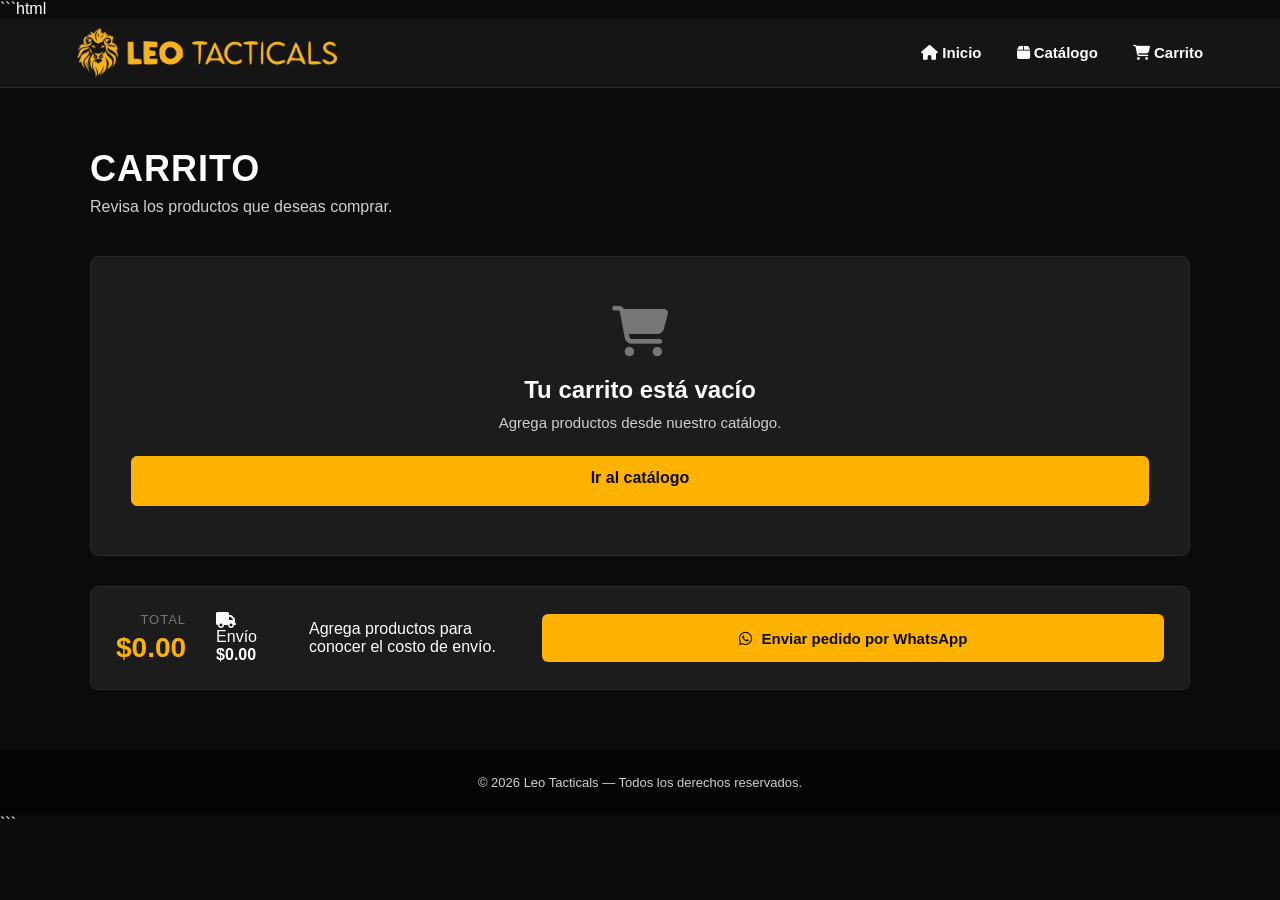
==== commit 26bfaf8f: "Update carrito.html" ====
--- a/Pages/carrito.html
+++ b/Pages/carrito.html
@@ -1,3 +1,4 @@
+```html
 <!DOCTYPE html>
 <html lang="es">
 
@@ -23,41 +24,21 @@
 
     <title>Carrito — Leo Tacticals</title>
 
-
-    <!-- =================================
-         CSS GENERAL
-    ================================== -->
-
     <link
         rel="stylesheet"
         href="../style.css"
     >
 
-
-    <!-- =================================
-         CSS DEL CATÁLOGO
-    ================================== -->
-
     <link
         rel="stylesheet"
         href="catalogo.css"
     >
 
-
-    <!-- =================================
-         CSS DEL CARRITO
-    ================================== -->
-
     <link
         rel="stylesheet"
         href="carrito.css"
     >
 
-
-    <!-- =================================
-         FONT AWESOME
-    ================================== -->
-
     <link
         rel="stylesheet"
         href="https://cdnjs.cloudflare.com/ajax/libs/font-awesome/6.5.2/css/all.min.css"
@@ -68,17 +49,7 @@
 
 <body>
 
-
-    <!-- =================================
-         BARRA DE NAVEGACIÓN
-    ================================== -->
-
     <header>
-
-
-        <!-- =================================
-             LOGO
-        ================================== -->
 
         <div class="logo">
 
@@ -94,10 +65,6 @@
         </div>
 
 
-        <!-- =================================
-             NAVEGACIÓN
-        ================================== -->
-
         <nav>
 
             <a href="../index.html">
@@ -137,31 +104,11 @@
     </header>
 
 
-
-    <!-- =================================
-         CONTENIDO PRINCIPAL
-    ================================== -->
-
     <main>
 
-
-        <!-- =================================
-             PÁGINA DEL CARRITO
-        ================================== -->
-
         <section class="carrito-pagina">
 
-
-            <!-- =================================
-                 CONTENEDOR PRINCIPAL
-            ================================== -->
-
             <div class="carrito-contenedor">
-
-
-                <!-- =================================
-                     TÍTULO
-                ================================== -->
 
                 <div class="carrito-titulo">
 
@@ -169,45 +116,22 @@
                         CARRITO
                     </h1>
 
-
                     <p>
                         Revisa los productos que deseas comprar.
                     </p>
 
                 </div>
 
-
-
-                <!-- =================================
-                     LISTA DEL CARRITO
-                ================================== -->
 
                 <div
                     class="carrito-lista"
                     id="carrito-lista"
                 >
 
-                    <!--
-
-                        carrito.js generará
-                        los productos aquí.
-
-                    -->
-
                 </div>
 
 
-
-                <!-- =================================
-                     RESUMEN DEL CARRITO
-                ================================== -->
-
                 <div class="carrito-resumen">
-
-
-                    <!-- =================================
-                         TOTAL
-                    ================================== -->
 
                     <div class="carrito-total">
 
@@ -215,20 +139,38 @@
                             TOTAL
                         </span>
 
-
                         <strong id="carrito-total">
-
                             $0.00
-
                         </strong>
 
                     </div>
 
 
-
-                    <!-- =================================
-                         BOTÓN WHATSAPP
-                    ================================== -->
+                    <!-- COSTO DE ENVÍO -->
+
+                    <div class="carrito-envio">
+
+                        <span>
+                            <i class="fa-solid fa-truck"></i>
+                            Envío
+                        </span>
+
+                        <strong id="carrito-envio">
+                            $0.00
+                        </strong>
+
+                    </div>
+
+
+                    <!-- MENSAJE DE ENVÍO GRATIS -->
+
+                    <p
+                        id="mensaje-envio"
+                        class="mensaje-envio"
+                    >
+                        Agrega productos para conocer el costo de envío.
+                    </p>
+
 
                     <button
                         class="boton-carrito"
@@ -237,27 +179,18 @@
 
                         <i class="fa-brands fa-whatsapp"></i>
 
-
                         Enviar pedido por WhatsApp
 
                     </button>
 
-
                 </div>
 
-
             </div>
 
         </section>
 
-
     </main>
 
-
-
-    <!-- =================================
-         FOOTER
-    ================================== -->
 
     <footer>
 
@@ -268,16 +201,11 @@
     </footer>
 
 
-
-    <!-- =================================
-         JAVASCRIPT
-    ================================== -->
-
     <script src="../js/productos.js"></script>
 
     <script src="../js/carrito.js"></script>
 
-
 </body>
 
 </html>
+```
--- a/style.css
+++ b/style.css
@@ -282,107 +282,275 @@
 }
 
 
-/* =========================================
-   PRODUCTOS
-========================================= */
+/* =========================================================
+   PRODUCTOS DESTACADOS
+========================================================= */
 
 .productos {
     display: grid;
 
     grid-template-columns: repeat(3, 1fr);
 
-    gap: 30px;
-}
-
-
-/* =========================================
+    gap: 25px;
+
+    width: 100%;
+}
+
+
+/* =========================================================
    TARJETA DE PRODUCTO
-========================================= */
-
-.producto {
+   MISMO DISEÑO QUE EL CATÁLOGO
+========================================================= */
+
+.producto-catalogo {
     background: var(--negro-tarjeta);
 
+    border: 1px solid var(--borde);
+
     border-radius: 5px;
 
     overflow: hidden;
 
-    border: 1px solid var(--borde);
-
     transition: 0.3s;
-}
-
-.producto:hover {
-    transform: translateY(-7px);
-
+
+    cursor: pointer;
+}
+
+
+.producto-catalogo:hover {
     border-color: var(--naranja);
-}
-
-
-/* =========================================
-   IMAGEN DEL PRODUCTO
-========================================= */
-
-.producto img {
+
+    transform: translateY(-5px);
+}
+
+
+/* =========================================
+   IMÁGENES
+========================================= */
+
+.producto-imagenes {
+    position: relative;
+
     width: 100%;
-    height: 270px;
+
+    aspect-ratio: 1 / 1;
+
+    overflow: hidden;
+
+    background: #101010;
+}
+
+
+.imagen-producto {
+    position: absolute;
+
+    top: 0;
+    left: 0;
+
+    width: 100%;
+    height: 100%;
 
     object-fit: cover;
 
     display: block;
-}
-
-
-/* =========================================
-   INFORMACIÓN DEL PRODUCTO
-========================================= */
-
-.producto-info {
-    padding: 22px;
-}
-
-
-/* =========================================
-   NOMBRE DEL PRODUCTO
-========================================= */
-
-.producto-info h3 {
+
+    transform: translateX(0);
+
+    transition: transform 0.35s ease;
+
+    will-change: transform;
+}
+
+
+/* =========================================
+   COLORES DISPONIBLES
+========================================= */
+
+.colores-producto {
+    position: absolute;
+
+    top: 12px;
+    left: 12px;
+
+    display: flex;
+
+    gap: 6px;
+
+    z-index: 10;
+
+    pointer-events: none;
+}
+
+
+.color-producto {
+    width: 20px;
+    height: 20px;
+
+    min-width: 20px;
+    min-height: 20px;
+
+    border-radius: 50%;
+
+    display: block;
+
+    padding: 0;
+    margin: 0;
+
+    box-sizing: border-box;
+
+    border: 2px solid var(--blanco);
+
+    box-shadow:
+        0 2px 5px rgba(0, 0, 0, 0.6);
+}
+
+
+/* =========================================
+   COLORES
+========================================= */
+
+.color-verde {
+    background: #2e8b57;
+}
+
+.color-verde_oliva {
+    background: #636b2f;
+}
+
+.color-azul {
+    background: #2563eb;
+}
+
+.color-negro {
+    background: #111111;
+}
+
+.color-rojo {
+    background: #c62828;
+}
+
+.color-blanco {
+    background: #ffffff;
+}
+
+.color-amarillo {
+    background: #facc15;
+}
+
+.color-naranja {
+    background: #f97316;
+}
+
+.color-morado {
+    background: #7e22ce;
+}
+
+.color-gris {
+    background: #757575;
+}
+
+.color-marron {
+    background: #795548;
+}
+
+
+/* =========================================
+   FLECHAS
+========================================= */
+
+.flecha {
+    position: absolute;
+
+    top: 50%;
+
+    width: 35px;
+    height: 35px;
+
+    border: 1px solid rgba(255, 255, 255, 0.25);
+
+    border-radius: 50%;
+
+    background: rgba(0, 0, 0, 0.65);
+
+    color: var(--blanco);
+
+    cursor: pointer;
+
+    display: flex;
+
+    align-items: center;
+    justify-content: center;
+
+    transform: translateY(-50%);
+
+    transition: 0.25s;
+
+    z-index: 5;
+}
+
+
+.flecha-izquierda {
+    left: 12px;
+}
+
+
+.flecha-derecha {
+    right: 12px;
+}
+
+
+.flecha:hover {
+    background: var(--naranja);
+
+    color: var(--negro);
+
+    border-color: var(--naranja);
+}
+
+
+/* =========================================
+   DATOS DEL PRODUCTO
+========================================= */
+
+.producto-datos {
+    padding: 20px;
+}
+
+
+.producto-datos h2 {
     color: var(--naranja);
 
     font-size: 20px;
+
     font-weight: 900;
 
     margin-bottom: 10px;
 }
 
 
-/* =========================================
-   DESCRIPCIÓN
-========================================= */
-
-.producto-info p {
+.producto-datos p {
     color: var(--blanco);
 
+    font-size: 14px;
+
     line-height: 1.5;
 
     margin-bottom: 18px;
 }
 
 
-/* =========================================
-   PRECIO
-========================================= */
-
-.precio {
+.producto-precio {
     color: var(--naranja-claro);
 
-    font-size: 19px;
+    font-size: 20px;
+
     font-weight: bold;
 }
 
 
-/* =========================================
+/* =========================================================
    CONTACTO
-========================================= */
+========================================================= */
 
 .contacto {
     width: 100%;
@@ -395,10 +563,6 @@
 }
 
 
-/* =========================================
-   INFORMACIÓN DE CONTACTO
-========================================= */
-
 .contacto-info {
     display: flex;
 
@@ -413,10 +577,6 @@
 }
 
 
-/* =========================================
-   TÍTULO CONTACTO
-========================================= */
-
 .contacto-info h2 {
     color: var(--naranja);
 
@@ -427,10 +587,6 @@
 }
 
 
-/* =========================================
-   TEXTO CONTACTO
-========================================= */
-
 .contacto-info p {
     color: var(--blanco);
 
@@ -458,10 +614,6 @@
 }
 
 
-/* =========================================
-   ENLACES DE REDES
-========================================= */
-
 .redes-sociales a {
     display: flex;
 
@@ -482,10 +634,6 @@
 }
 
 
-/* =========================================
-   ICONOS DE REDES
-========================================= */
-
 .redes-sociales i {
     width: 25px;
 
@@ -495,15 +643,12 @@
 }
 
 
-/* =========================================
-   EFECTO HOVER REDES
-========================================= */
-
 .redes-sociales a:hover {
     color: var(--naranja);
 
     transform: translateX(3px);
 }
+
 
 .redes-sociales a:hover i {
     filter:
@@ -514,7 +659,7 @@
 
 
 /* =========================================
-   LADO DERECHO — MAPA
+   MAPA
 ========================================= */
 
 .contacto-mapa {
@@ -535,10 +680,6 @@
 }
 
 
-/* =========================================
-   TÍTULO DEL MAPA
-========================================= */
-
 .contacto-mapa h2 {
     color: var(--naranja);
 
@@ -549,10 +690,6 @@
 }
 
 
-/* =========================================
-   MAPA
-========================================= */
-
 .contacto-mapa iframe {
     display: block;
 
@@ -584,9 +721,187 @@
 }
 
 
-/* =========================================
-   RESPONSIVE — TABLETS
-========================================= */
+/* =========================================================
+   POPUP DE PRODUCTO AGREGADO
+========================================================= */
+
+.popup-carrito {
+    position: fixed;
+
+    inset: 0;
+
+    width: 100%;
+    height: 100%;
+
+    display: flex;
+
+    align-items: center;
+    justify-content: center;
+
+    background: rgba(0, 0, 0, 0.72);
+
+    backdrop-filter: blur(6px);
+
+    -webkit-backdrop-filter: blur(6px);
+
+    z-index: 5000;
+
+    opacity: 0;
+
+    pointer-events: none;
+
+    transition: opacity 0.3s ease;
+}
+
+
+.popup-carrito.visible {
+    opacity: 1;
+
+    pointer-events: auto;
+}
+
+
+/* =========================================
+   CONTENIDO
+========================================= */
+
+.popup-carrito-contenido {
+    position: relative;
+
+    width: min(90%, 430px);
+
+    padding: 40px 35px;
+
+    background: var(--negro-secundario);
+
+    border: 1px solid var(--naranja);
+
+    border-radius: 8px;
+
+    text-align: center;
+
+    box-shadow:
+        0 15px 50px rgba(0, 0, 0, 0.7),
+        0 0 25px rgba(255, 179, 0, 0.12);
+
+    transform: translateY(25px) scale(0.95);
+
+    opacity: 0;
+
+    transition:
+        transform 0.35s ease,
+        opacity 0.35s ease;
+}
+
+
+.popup-carrito.visible
+.popup-carrito-contenido {
+    transform: translateY(0) scale(1);
+
+    opacity: 1;
+}
+
+
+/* =========================================
+   ICONO
+========================================= */
+
+.popup-carrito-icono {
+    width: 85px;
+
+    height: 85px;
+
+    margin: 0 auto 22px;
+
+    display: flex;
+
+    align-items: center;
+    justify-content: center;
+
+    border-radius: 50%;
+
+    background: var(--naranja);
+
+    color: var(--negro);
+
+    font-size: 45px;
+
+    box-shadow:
+        0 0 0 6px rgba(255, 179, 0, 0.10),
+        0 0 30px rgba(255, 179, 0, 0.25);
+
+    animation: popupCheck 0.5s ease;
+}
+
+
+@keyframes popupCheck {
+
+    0% {
+        transform: scale(0);
+        opacity: 0;
+    }
+
+    60% {
+        transform: scale(1.15);
+        opacity: 1;
+    }
+
+    100% {
+        transform: scale(1);
+        opacity: 1;
+    }
+
+}
+
+
+/* =========================================
+   TÍTULO
+========================================= */
+
+.popup-carrito h2 {
+    margin: 0 0 10px;
+
+    color: var(--blanco);
+
+    font-size: 26px;
+
+    font-weight: 900;
+}
+
+
+/* =========================================
+   PRODUCTO
+========================================= */
+
+.popup-carrito p {
+    margin: 0 0 8px;
+
+    color: var(--naranja);
+
+    font-size: 18px;
+
+    font-weight: bold;
+
+    line-height: 1.4;
+}
+
+
+/* =========================================
+   CANTIDAD
+========================================= */
+
+.popup-carrito span {
+    color: var(--gris);
+
+    font-size: 14px;
+
+    font-weight: bold;
+}
+
+
+/* =========================================================
+   RESPONSIVE — TABLET
+========================================================= */
 
 @media (max-width: 900px) {
 
@@ -611,13 +926,12 @@
         font-size: 14px;
     }
 
+
     .productos {
         grid-template-columns: repeat(2, 1fr);
     }
 
 
-    /* CONTACTO */
-
     .contacto {
         grid-template-columns: 1fr 1fr;
     }
@@ -637,9 +951,9 @@
 }
 
 
-/* =========================================
+/* =========================================================
    RESPONSIVE — MÓVILES
-========================================= */
+========================================================= */
 
 @media (max-width: 800px) {
 
@@ -669,10 +983,6 @@
     }
 
 
-    /* =====================================
-       HERO
-    ===================================== */
-
     .hero {
         height: 420px;
     }
@@ -691,10 +1001,6 @@
     }
 
 
-    /* =====================================
-       PRODUCTOS
-    ===================================== */
-
     .productos {
         grid-template-columns: 1fr;
     }
@@ -702,9 +1008,64 @@
 }
 
 
-/* =========================================
-   RESPONSIVE — TELÉFONOS PEQUEÑOS
-========================================= */
+/* =========================================================
+   CONTACTO — MÓVIL
+========================================================= */
+
+@media (max-width: 700px) {
+
+    .contacto {
+        display: flex;
+
+        flex-direction: column;
+    }
+
+
+    .contacto-info {
+        width: 100%;
+
+        padding: 55px 20px;
+    }
+
+    .contacto-info h2 {
+        font-size: 28px;
+    }
+
+    .contacto-info p {
+        margin-bottom: 35px;
+    }
+
+
+    .contacto-mapa {
+        width: 100%;
+
+        padding: 40px 20px;
+
+        border-left: none;
+
+        border-top: 1px solid var(--borde);
+    }
+
+    .contacto-mapa h2 {
+        font-size: 23px;
+
+        margin-bottom: 20px;
+    }
+
+    .contacto-mapa iframe {
+        width: 100%;
+
+        max-width: 600px;
+
+        height: 280px;
+    }
+
+}
+
+
+/* =========================================================
+   TELÉFONOS PEQUEÑOS
+========================================================= */
 
 @media (max-width: 550px) {
 
@@ -737,10 +1098,6 @@
     }
 
 
-    /* =====================================
-       HERO
-    ===================================== */
-
     .hero {
         height: 400px;
     }
@@ -757,10 +1114,6 @@
     }
 
 
-    /* =====================================
-       CATÁLOGO
-    ===================================== */
-
     .catalogo {
         padding: 50px 20px;
     }
@@ -773,75 +1126,67 @@
         font-size: 14px;
     }
 
-}
-
-
-/* =========================================
-   CONTACTO — MÓVIL
-========================================= */
-
-@media (max-width: 700px) {
-
-    .contacto {
-        display: flex;
-
-        flex-direction: column;
-    }
-
-
-    /* ==============================
-       INFORMACIÓN DE CONTACTO
-    ============================== */
-
-    .contacto-info {
-        width: 100%;
-
-        padding: 55px 20px;
-    }
-
-    .contacto-info h2 {
-        font-size: 28px;
-    }
-
-    .contacto-info p {
-        margin-bottom: 35px;
-    }
-
-
-    /* ==============================
-       MAPA
-    ============================== */
-
-    .contacto-mapa {
-        width: 100%;
-
-        padding: 40px 20px;
-
-        border-left: none;
-
-        border-top: 1px solid var(--borde);
-    }
-
-    .contacto-mapa h2 {
+
+    .productos {
+        grid-template-columns: 1fr;
+    }
+
+
+    .colores-producto {
+        top: 10px;
+
+        left: 10px;
+
+        gap: 5px;
+    }
+
+
+    .color-producto {
+        width: 18px;
+        height: 18px;
+
+        min-width: 18px;
+        min-height: 18px;
+    }
+
+
+    .popup-carrito-contenido {
+        width: calc(100% - 30px);
+
+        padding: 35px 25px;
+    }
+
+
+    .popup-carrito-icono {
+        width: 75px;
+        height: 75px;
+
+        font-size: 38px;
+
+        margin-bottom: 20px;
+    }
+
+
+    .popup-carrito h2 {
         font-size: 23px;
-
-        margin-bottom: 20px;
-    }
-
-    .contacto-mapa iframe {
-        width: 100%;
-
-        max-width: 600px;
-
-        height: 280px;
-    }
-
-}
-
-
-/* =========================================
+    }
+
+
+    .popup-carrito p {
+        font-size: 16px;
+    }
+
+
+    .popup-carrito span {
+        font-size: 13px;
+    }
+
+}
+
+
+/* =========================================================
    CONTACTO — TELÉFONOS PEQUEÑOS
-========================================= */
+========================================================= */
 
 @media (max-width: 450px) {
 
@@ -868,8 +1213,6 @@
     }
 
 
-    /* MAPA */
-
     .contacto-mapa {
         padding: 35px 15px;
     }
@@ -882,4 +1225,21 @@
         height: 250px;
     }
 
-}
+
+    .producto-datos {
+        padding: 18px;
+    }
+
+    .producto-datos h2 {
+        font-size: 18px;
+    }
+
+    .producto-datos p {
+        font-size: 13px;
+    }
+
+    .producto-precio {
+        font-size: 19px;
+    }
+
+}
--- a/Pages/catalogo.css
+++ b/Pages/catalogo.css
@@ -193,6 +193,8 @@
     overflow: hidden;
 
     transition: 0.3s;
+
+    cursor: pointer;
 }
 
 
@@ -469,10 +471,6 @@
 }
 
 
-/* =========================================
-   PANEL ABIERTO
-========================================= */
-
 .producto-panel.abierto {
     transform: translateY(0);
 }
@@ -577,10 +575,6 @@
     justify-self: center;
 }
 
-
-/* =========================================
-   IMAGEN PRINCIPAL DEL PANEL
-========================================= */
 
 .producto-panel-imagenes img {
     width: 100%;
@@ -664,10 +658,6 @@
 }
 
 
-/* =========================================
-   NOMBRE
-========================================= */
-
 .producto-panel-datos h1 {
     color: var(--naranja);
 
@@ -681,10 +671,6 @@
 }
 
 
-/* =========================================
-   DESCRIPCIÓN
-========================================= */
-
 .producto-panel-descripcion {
     color: var(--blanco);
 
@@ -695,10 +681,6 @@
     margin: 0 0 22px;
 }
 
-
-/* =========================================
-   PRECIO
-========================================= */
 
 .producto-panel-precio {
     color: var(--naranja-claro);
@@ -730,10 +712,6 @@
 }
 
 
-/* =========================================
-   TÍTULO DE SELECCIÓN
-========================================= */
-
 .producto-seleccion-titulo {
     color: var(--blanco);
 
@@ -775,17 +753,21 @@
 
     align-items: center;
 
-    gap: 8px;
+    justify-content: space-between;
+
+    gap: 12px;
 
     padding: 7px 10px;
 
+    width: 100%;
+
     background: var(--negro-tarjeta);
 
     border: 1px solid var(--borde);
 
     border-radius: 5px;
 
-    cursor: pointer;
+    cursor: default;
 
     transition:
         background 0.2s ease,
@@ -802,13 +784,24 @@
 
 
 /* =========================================
-   COLOR SELECCIONADO
-========================================= */
-
-.opcion-color.seleccionado {
-    border-color: var(--naranja);
-
-    background: rgba(255, 179, 0, 0.08);
+   NOMBRE DEL COLOR
+========================================= */
+
+.opcion-color-nombre {
+    display: flex;
+
+    align-items: center;
+
+    gap: 8px;
+}
+
+
+.nombre-color {
+    color: var(--blanco);
+
+    font-size: 13px;
+
+    font-weight: bold;
 }
 
 
@@ -829,21 +822,81 @@
 }
 
 
-/* =========================================
-   NOMBRE DEL COLOR
-========================================= */
-
-.nombre-color {
+/* =========================================================
+   CANTIDAD POR COLOR
+========================================================= */
+
+.cantidad-color {
+    display: flex;
+
+    align-items: center;
+
+    border: 1px solid var(--borde);
+
+    border-radius: 4px;
+
+    overflow: hidden;
+}
+
+
+.cantidad-color button {
+    width: 32px;
+
+    height: 32px;
+
+    border: none;
+
+    background: var(--negro-secundario);
+
     color: var(--blanco);
 
-    font-size: 13px;
+    font-size: 17px;
 
     font-weight: bold;
+
+    cursor: pointer;
+
+    transition: 0.2s ease;
+}
+
+
+.cantidad-color button:hover:not(:disabled) {
+    background: var(--naranja);
+
+    color: var(--negro);
+}
+
+
+.cantidad-color button:disabled {
+    opacity: 0.35;
+
+    cursor: not-allowed;
+}
+
+
+.cantidad-color span {
+    width: 35px;
+
+    height: 32px;
+
+    display: flex;
+
+    align-items: center;
+
+    justify-content: center;
+
+    background: var(--negro-tarjeta);
+
+    color: var(--blanco);
+
+    font-size: 14px;
+
+    font-weight: bold;
 }
 
 
 /* =========================================================
-   CANTIDAD
+   CANTIDAD TOTAL
 ========================================================= */
 
 .producto-cantidad-contenedor {
@@ -865,10 +918,6 @@
     font-weight: bold;
 }
 
-
-/* =========================================
-   CONTROL DE CANTIDAD
-========================================= */
 
 .producto-cantidad {
     display: flex;
@@ -1000,10 +1049,6 @@
 }
 
 
-/* =========================================
-   AGREGAR AL CARRITO
-========================================= */
-
 .boton-carrito {
     background: var(--naranja);
 
@@ -1020,10 +1065,6 @@
 }
 
 
-/* =========================================
-   COMPRAR AHORA
-========================================= */
-
 .boton-comprar {
     background: transparent;
 
@@ -1037,6 +1078,266 @@
     background: var(--naranja);
 
     color: var(--negro);
+}
+
+
+/* =========================================================
+   POPUP DE PRODUCTO AGREGADO
+========================================================= */
+
+.popup-carrito {
+
+    position: fixed;
+
+    inset: 0;
+
+    width: 100%;
+    height: 100%;
+
+    display: flex;
+
+    align-items: center;
+    justify-content: center;
+
+    background: rgba(0, 0, 0, 0.72);
+
+    backdrop-filter: blur(6px);
+
+    -webkit-backdrop-filter: blur(6px);
+
+    z-index: 5000;
+
+    opacity: 0;
+
+    pointer-events: none;
+
+    transition: opacity 0.3s ease;
+}
+
+
+/* =========================================
+   POPUP VISIBLE
+
+   IMPORTANTE:
+   El JS utiliza .visible
+========================================= */
+
+.popup-carrito.visible {
+
+    opacity: 1;
+
+    pointer-events: auto;
+}
+
+
+/* =========================================
+   CAJA DEL POPUP
+========================================= */
+
+.popup-carrito-contenido {
+
+    position: relative;
+
+    width: min(90%, 430px);
+
+    padding: 40px 35px;
+
+    background: var(--negro-secundario);
+
+    border: 1px solid var(--naranja);
+
+    border-radius: 8px;
+
+    text-align: center;
+
+    box-shadow:
+        0 15px 50px rgba(0, 0, 0, 0.7),
+        0 0 25px rgba(255, 179, 0, 0.12);
+
+    transform: translateY(25px) scale(0.95);
+
+    opacity: 0;
+
+    transition:
+        transform 0.35s ease,
+        opacity 0.35s ease;
+}
+
+
+/* =========================================
+   ANIMACIÓN DE ENTRADA
+========================================= */
+
+.popup-carrito.visible
+.popup-carrito-contenido {
+
+    transform:
+        translateY(0)
+        scale(1);
+
+    opacity: 1;
+}
+
+
+/* =========================================
+   ICONO DE CONFIRMACIÓN
+========================================= */
+
+.popup-carrito-icono {
+
+    width: 85px;
+
+    height: 85px;
+
+    margin: 0 auto 22px;
+
+    display: flex;
+
+    align-items: center;
+    justify-content: center;
+
+    border-radius: 50%;
+
+    background: var(--naranja);
+
+    color: var(--negro);
+
+    font-size: 45px;
+
+    box-shadow:
+        0 0 0 6px rgba(255, 179, 0, 0.10),
+        0 0 30px rgba(255, 179, 0, 0.25);
+
+    animation:
+        popupCheck 0.5s ease;
+}
+
+
+@keyframes popupCheck {
+
+    0% {
+
+        transform: scale(0);
+
+        opacity: 0;
+
+    }
+
+    60% {
+
+        transform: scale(1.15);
+
+        opacity: 1;
+
+    }
+
+    100% {
+
+        transform: scale(1);
+
+        opacity: 1;
+
+    }
+
+}
+
+
+/* =========================================
+   TÍTULO DEL POPUP
+========================================= */
+
+.popup-carrito h2 {
+
+    margin: 0 0 10px;
+
+    color: var(--blanco);
+
+    font-size: 26px;
+
+    font-weight: 900;
+}
+
+
+/* =========================================
+   PRODUCTO
+========================================= */
+
+.popup-carrito p {
+
+    margin: 0 0 8px;
+
+    color: var(--naranja);
+
+    font-size: 18px;
+
+    font-weight: bold;
+
+    line-height: 1.4;
+}
+
+
+/* =========================================
+   CANTIDAD
+========================================= */
+
+.popup-carrito span {
+
+    color: var(--gris);
+
+    font-size: 14px;
+
+    font-weight: bold;
+}
+
+
+/* =========================================================
+   MÓVIL
+========================================================= */
+
+@media (max-width: 500px) {
+
+    .popup-carrito-contenido {
+
+        width: calc(100% - 30px);
+
+        padding: 35px 25px;
+
+    }
+
+
+    .popup-carrito-icono {
+
+        width: 75px;
+
+        height: 75px;
+
+        font-size: 38px;
+
+        margin-bottom: 20px;
+
+    }
+
+
+    .popup-carrito h2 {
+
+        font-size: 23px;
+
+    }
+
+
+    .popup-carrito p {
+
+        font-size: 16px;
+
+    }
+
+
+    .popup-carrito span {
+
+        font-size: 13px;
+
+    }
+
 }
 
 
@@ -1068,144 +1369,289 @@
     }
 
 
+    .producto-panel-contenido {
+        grid-template-columns: 1fr 1fr;
+
+        gap: 35px;
+
+        padding: 30px;
+    }
+
+
+    .producto-panel-imagenes {
+        max-width: 500px;
+    }
+
+
+    .producto-panel-datos h1 {
+        font-size: 34px;
+    }
+
+
+    .producto-panel-descripcion {
+        font-size: 15px;
+    }
+
+
+    .producto-panel-precio {
+        font-size: 26px;
+    }
+
+
+    .producto-seleccion {
+        padding: 15px;
+    }
+
+}
+
+
+/* =========================================================
+   MÓVIL
+========================================================= */
+
+@media (max-width: 700px) {
+
+    .catalogo-pagina {
+        padding: 40px 20px;
+    }
+
+
+    .catalogo-layout {
+        display: flex;
+
+        flex-direction: column;
+
+        gap: 35px;
+    }
+
+
+    .categorias {
+
+        border-right: none;
+
+        border-bottom: 1px solid var(--borde);
+
+        padding-right: 0;
+
+        padding-bottom: 25px;
+    }
+
+
+    .categorias h2 {
+
+        text-align: center;
+
+        margin-bottom: 20px;
+    }
+
+
+    .categorias-lista {
+        gap: 5px;
+    }
+
+
+    .categoria {
+
+        text-align: center;
+
+        border-left: none;
+
+        border-bottom: 3px solid transparent;
+    }
+
+
+    .categoria:hover {
+
+        border-left-color: transparent;
+
+        border-bottom-color: var(--naranja);
+    }
+
+
+    .categoria.activa {
+
+        border-left-color: transparent;
+
+        border-bottom-color: var(--naranja);
+    }
+
+
+    .productos-catalogo {
+        min-height: 400px;
+    }
+
+
+    .productos-grid {
+        grid-template-columns: 1fr;
+    }
+
+
+    .producto-imagenes {
+
+        height: 320px;
+
+        aspect-ratio: auto;
+    }
+
+
+    .catalogo-titulo {
+        text-align: center;
+    }
+
+
+    .catalogo-titulo h1 {
+        font-size: 28px;
+    }
+
+
     /* ==============================
        PANEL
     ============================== */
 
+    .producto-panel-atras {
+
+        top: 15px;
+
+        margin: 15px 20px 0;
+    }
+
+
     .producto-panel-contenido {
-        grid-template-columns: 1fr 1fr;
-
-        gap: 35px;
-
-        padding: 30px;
+
+        display: flex;
+
+        flex-direction: column;
+
+        align-items: center;
+
+        gap: 30px;
+
+        min-height: auto;
+
+        padding: 25px 20px 50px;
     }
 
 
     .producto-panel-imagenes {
+
+        width: 100%;
+
         max-width: 500px;
+
+        aspect-ratio: 1 / 1;
+    }
+
+
+    .producto-panel-datos {
+
+        width: 100%;
+
+        max-width: 500px;
+
+        padding: 0;
     }
 
 
     .producto-panel-datos h1 {
-        font-size: 34px;
+        font-size: 32px;
     }
 
 
     .producto-panel-descripcion {
+
         font-size: 15px;
+
+        line-height: 1.6;
     }
 
 
     .producto-panel-precio {
+
         font-size: 26px;
+
+        margin-bottom: 20px;
     }
 
 
     .producto-seleccion {
+
         padding: 15px;
+
+        margin-bottom: 20px;
+    }
+
+
+    .producto-cantidad-contenedor {
+
+        align-items: flex-start;
+
+        flex-direction: column;
+
+        gap: 10px;
+    }
+
+
+    .producto-panel-botones {
+        max-width: none;
     }
 
 }
 
 
 /* =========================================================
-   MÓVIL
+   TELÉFONOS PEQUEÑOS
 ========================================================= */
 
-@media (max-width: 700px) {
+@media (max-width: 450px) {
 
     .catalogo-pagina {
-        padding: 40px 20px;
-    }
-
-
-    .catalogo-layout {
-        display: flex;
-
-        flex-direction: column;
-
-        gap: 35px;
+        padding: 35px 15px;
+    }
+
+
+    .catalogo-titulo h1 {
+        font-size: 25px;
+    }
+
+
+    .catalogo-titulo p {
+        font-size: 14px;
+    }
+
+
+    .categorias h2 {
+        font-size: 20px;
+    }
+
+
+    .producto-imagenes {
+        height: 280px;
     }
 
 
     /* ==============================
-       CATEGORÍAS
+       CÍRCULOS DE COLOR
     ============================== */
 
-    .categorias {
-        border-right: none;
-
-        border-bottom: 1px solid var(--borde);
-
-        padding-right: 0;
-
-        padding-bottom: 25px;
-    }
-
-
-    .categorias h2 {
-        text-align: center;
-
-        margin-bottom: 20px;
-    }
-
-
-    .categorias-lista {
+    .colores-producto {
+
+        top: 10px;
+
+        left: 10px;
+
         gap: 5px;
     }
 
 
-    .categoria {
-        text-align: center;
-
-        border-left: none;
-
-        border-bottom: 3px solid transparent;
-    }
-
-
-    .categoria:hover {
-        border-left-color: transparent;
-
-        border-bottom-color: var(--naranja);
-    }
-
-
-    .categoria.activa {
-        border-left-color: transparent;
-
-        border-bottom-color: var(--naranja);
-    }
-
-
-    /* ==============================
-       PRODUCTOS
-    ============================== */
-
-    .productos-catalogo {
-        min-height: 400px;
-    }
-
-
-    .productos-grid {
-        grid-template-columns: 1fr;
-    }
-
-
-    .producto-imagenes {
-        height: 320px;
-
-        aspect-ratio: auto;
-    }
-
-
-    .catalogo-titulo {
-        text-align: center;
-    }
-
-
-    .catalogo-titulo h1 {
-        font-size: 28px;
+    .color-producto {
+
+        width: 18px;
+
+        height: 18px;
+
+        min-width: 18px;
+
+        min-height: 18px;
     }
 
 
@@ -1214,229 +1660,91 @@
     ============================== */
 
     .producto-panel-atras {
-        top: 15px;
-
-        margin: 15px 20px 0;
+
+        top: 12px;
+
+        margin: 12px 15px 0;
+
+        padding: 9px 14px;
+
+        font-size: 14px;
     }
 
 
     .producto-panel-contenido {
-        display: flex;
-
-        flex-direction: column;
-
-        align-items: center;
-
-        gap: 30px;
-
-        min-height: auto;
-
-        padding: 25px 20px 50px;
+
+        padding: 20px 15px 40px;
+
+        gap: 25px;
     }
 
 
     .producto-panel-imagenes {
+
         width: 100%;
 
-        max-width: 500px;
-
         aspect-ratio: 1 / 1;
     }
 
 
-    .producto-panel-datos {
-        width: 100%;
-
-        max-width: 500px;
-
-        padding: 0;
-    }
-
-
     .producto-panel-datos h1 {
-        font-size: 32px;
+
+        font-size: 27px;
+
+        margin-bottom: 15px;
     }
 
 
     .producto-panel-descripcion {
-        font-size: 15px;
+
+        font-size: 14px;
 
         line-height: 1.6;
+
+        margin-bottom: 18px;
     }
 
 
     .producto-panel-precio {
-        font-size: 26px;
+
+        font-size: 24px;
 
         margin-bottom: 20px;
     }
 
 
-    /* ==============================
-       SELECCIÓN
-    ============================== */
-
     .producto-seleccion {
-        padding: 15px;
-
-        margin-bottom: 20px;
-    }
-
-
-    .producto-cantidad-contenedor {
-        align-items: flex-start;
-
-        flex-direction: column;
-
-        gap: 10px;
-    }
-
-
-    .producto-panel-botones {
-        max-width: none;
-    }
-
-}
-
-
-/* =========================================================
-   TELÉFONOS PEQUEÑOS
-========================================================= */
-
-@media (max-width: 450px) {
-
-    .catalogo-pagina {
-        padding: 35px 15px;
-    }
-
-
-    .catalogo-titulo h1 {
-        font-size: 25px;
-    }
-
-
-    .catalogo-titulo p {
-        font-size: 14px;
-    }
-
-
-    .categorias h2 {
-        font-size: 20px;
-    }
-
-
-    .producto-imagenes {
-        height: 280px;
-    }
-
-
-    /* ==============================
-       CÍRCULOS DE COLOR
-    ============================== */
-
-    .colores-producto {
-        top: 10px;
-
-        left: 10px;
-
-        gap: 5px;
-    }
-
-
-    .color-producto {
-        width: 18px;
-
-        height: 18px;
-
-        min-width: 18px;
-
-        min-height: 18px;
-    }
-
-
-    /* ==============================
-       PANEL
-    ============================== */
-
-    .producto-panel-atras {
-        top: 12px;
-
-        margin: 12px 15px 0;
-
-        padding: 9px 14px;
-
-        font-size: 14px;
-    }
-
-
-    .producto-panel-contenido {
-        padding: 20px 15px 40px;
-
-        gap: 25px;
-    }
-
-
-    .producto-panel-imagenes {
-        width: 100%;
-
-        aspect-ratio: 1 / 1;
-    }
-
-
-    .producto-panel-datos h1 {
-        font-size: 27px;
+
+        padding: 14px;
+
+        margin-bottom: 18px;
+    }
+
+
+    .producto-seleccion-titulo {
+
+        font-size: 13px;
+
+        margin-bottom: 12px;
+    }
+
+
+    .producto-seleccion-colores {
+
+        gap: 7px;
 
         margin-bottom: 15px;
     }
 
 
-    .producto-panel-descripcion {
-        font-size: 14px;
-
-        line-height: 1.6;
-
-        margin-bottom: 18px;
-    }
-
-
-    .producto-panel-precio {
-        font-size: 24px;
-
-        margin-bottom: 20px;
-    }
-
-
-    /* ==============================
-       SELECCIÓN
-    ============================== */
-
-    .producto-seleccion {
-        padding: 14px;
-
-        margin-bottom: 18px;
-    }
-
-
-    .producto-seleccion-titulo {
-        font-size: 13px;
-
-        margin-bottom: 12px;
-    }
-
-
-    .producto-seleccion-colores {
-        gap: 7px;
-
-        margin-bottom: 15px;
-    }
-
-
     .opcion-color {
+
         padding: 6px 8px;
     }
 
 
     .opcion-color .color-producto {
+
         width: 20px;
 
         height: 20px;
@@ -1458,6 +1766,7 @@
 
 
     .producto-cantidad button {
+
         width: 40px;
 
         height: 40px;
@@ -1465,6 +1774,7 @@
 
 
     .producto-cantidad span {
+
         width: 50px;
 
         height: 40px;
@@ -1482,6 +1792,7 @@
 
     .boton-carrito,
     .boton-comprar {
+
         min-height: 45px;
 
         padding: 13px;
@@ -1490,3 +1801,153 @@
     }
 
 }
+
+/* =========================================
+   PANEL DEL PRODUCTO — BOTONES DE TALLAS
+========================================= */
+
+.producto-seleccion-tallas .opcion-talla {
+    display: flex;
+    align-items: center;
+    justify-content: space-between;
+    gap: 15px;
+    width: 100%;
+    margin-bottom: 8px;
+    box-sizing: border-box;
+}
+
+/* Cuadrado del número de talla */
+.producto-seleccion-tallas .talla-producto {
+    width: 36px;
+    min-width: 36px;
+    height: 36px;
+
+    display: inline-flex;
+    align-items: center;
+    justify-content: center;
+
+    background: #222222;
+    color: #ffffff;
+
+    border: 1px solid #3a3a3a;
+    border-radius: 6px;
+
+    font-size: 14px;
+    font-weight: 700;
+
+    box-sizing: border-box;
+}
+
+/* Grupo de controles */
+.producto-seleccion-tallas .cantidad-talla {
+    display: flex;
+    align-items: center;
+    justify-content: flex-end;
+    gap: 8px;
+    flex-shrink: 0;
+}
+
+/* Botones + y - */
+.producto-seleccion-tallas .cantidad-talla button {
+    appearance: none;
+    -webkit-appearance: none;
+
+    width: 34px;
+    min-width: 34px;
+    height: 34px;
+    min-height: 34px;
+
+    display: inline-flex;
+    align-items: center;
+    justify-content: center;
+
+    margin: 0;
+    padding: 0;
+
+    background: #222222;
+    color: #ffffff;
+
+    border: 1px solid #414141;
+    border-radius: 7px;
+
+    box-shadow: none;
+
+    font-family: Arial, sans-serif;
+    font-size: 20px;
+    font-weight: 400;
+    line-height: 1;
+
+    cursor: pointer;
+
+    transition:
+        background 0.2s ease,
+        color 0.2s ease,
+        border-color 0.2s ease,
+        transform 0.15s ease;
+
+    box-sizing: border-box;
+}
+
+/* Efecto naranja */
+.producto-seleccion-tallas .cantidad-talla button:hover:not(:disabled) {
+    background: var(--naranja);
+    color: #111111;
+    border-color: var(--naranja);
+    transform: translateY(-1px);
+}
+
+/* Al presionar */
+.producto-seleccion-tallas .cantidad-talla button:active:not(:disabled) {
+    transform: scale(0.95);
+}
+
+/* Botones deshabilitados */
+.producto-seleccion-tallas .cantidad-talla button:disabled {
+    background: #191919;
+    color: #666666;
+    border-color: #303030;
+    opacity: 0.6;
+    cursor: not-allowed;
+}
+
+/* Cantidad seleccionada */
+.producto-seleccion-tallas .cantidad-talla span {
+    display: inline-block;
+
+    min-width: 22px;
+    margin: 0;
+    padding: 0;
+
+    color: #ffffff;
+
+    font-size: 15px;
+    font-weight: 600;
+    line-height: 1.2;
+    text-align: center;
+}
+
+/* Separación del selector */
+.producto-seleccion-tallas {
+    display: flex;
+    flex-direction: column;
+    gap: 8px;
+    width: 100%;
+}
+
+/* =========================================
+   MÓVIL
+========================================= */
+
+@media (max-width: 480px) {
+    .producto-seleccion-tallas .cantidad-talla {
+        gap: 6px;
+    }
+
+    .producto-seleccion-tallas .cantidad-talla button {
+        width: 32px;
+        min-width: 32px;
+        height: 32px;
+        min-height: 32px;
+    }
+}
+
--- a/Pages/carrito.css
+++ b/Pages/carrito.css
@@ -1,592 +1,597 @@
 /* =========================================
    PÁGINA DEL CARRITO
 ========================================= */
-
 .carrito-pagina {
     width: 100%;
     min-height: 600px;
-
     background: var(--negro);
-
     padding: 60px 6%;
-}
-
-
-/* =========================================
-   CONTENEDOR PRINCIPAL
-========================================= */
+    box-sizing: border-box;
+}
 
 .carrito-contenedor {
     width: 100%;
     max-width: 1100px;
-
     margin: 0 auto;
 }
 
-
-/* =========================================
-   TÍTULO
-========================================= */
-
-.carrito-titulo {
-    margin-bottom: 40px;
-}
-
+.carrito-titulo { margin-bottom: 40px; }
 .carrito-titulo h1 {
     margin: 0;
-
-    color: var(--blanco);
-
+    color: var(--blanco);
     font-size: 36px;
     font-weight: 700;
-
     letter-spacing: 1px;
 }
-
 .carrito-titulo p {
     margin-top: 8px;
-
     color: var(--gris);
-
     font-size: 16px;
 }
 
-
-/* =========================================
-   LISTA DEL CARRITO
-========================================= */
-
+/* Lista y tarjetas */
 .carrito-lista {
     width: 100%;
-
-    display: flex;
-    flex-direction: column;
-
+    display: flex;
+    flex-direction: column;
     gap: 15px;
 }
-
-
-/* =========================================
-   PRODUCTO DEL CARRITO
-========================================= */
-
 .carrito-producto {
     width: 100%;
-
     min-height: 130px;
-
     display: grid;
-
-    grid-template-columns:
-        110px
-        minmax(180px, 1fr)
-        180px
-        100px
-        120px
-        50px;
-
-    align-items: center;
-
+    grid-template-columns: 110px minmax(180px, 1fr) 180px 100px 120px 50px;
+    align-items: center;
     gap: 20px;
-
     padding: 18px 22px;
-
     background: var(--negro-tarjeta);
-
-    border: 1px solid var(--borde);
-
+    border: 1px solid var(--borde);
     border-radius: 8px;
-
-    box-sizing: border-box;
-}
-
-
-/* =========================================
-   IMAGEN
-========================================= */
+    box-sizing: border-box;
+}
 
 .carrito-producto-imagen {
     width: 100px;
     height: 100px;
-
     overflow: hidden;
-
     border-radius: 6px;
-
-    background: var(--negro-secundario);
-
-    display: flex;
-    align-items: center;
-    justify-content: center;
-}
-
+    background: var(--negro-secundario);
+    display: flex;
+    align-items: center;
+    justify-content: center;
+}
 .carrito-producto-imagen img {
     width: 100%;
     height: 100%;
-
     object-fit: cover;
-
     display: block;
 }
-
-
-/* =========================================
-   INFORMACIÓN
-========================================= */
-
-.carrito-producto-info {
-    min-width: 0;
-}
-
+.carrito-producto-info { min-width: 0; }
 .carrito-producto-nombre {
     color: var(--blanco);
-
     font-size: 18px;
     font-weight: 600;
-
     margin-bottom: 8px;
 }
-
-
-/* =========================================
-   PRECIO UNITARIO
-========================================= */
-
 .carrito-producto-unitario {
     color: var(--gris-oscuro);
-
-    font-size: 14px;
-}
-
-
-/* =========================================
-   CANTIDAD
-========================================= */
-
+    font-size: 14px;
+}
+
+/* Cantidad */
 .carrito-producto-cantidad {
     display: flex;
     flex-direction: column;
-
     gap: 5px;
 }
-
 .carrito-producto-cantidad-label {
     color: var(--gris-oscuro);
-
     font-size: 12px;
-
     text-transform: uppercase;
-
-    letter-spacing: 0.5px;
-}
-
+    letter-spacing: .5px;
+}
 .carrito-producto-cantidad-valor {
     color: var(--blanco);
-
     font-size: 18px;
     font-weight: 600;
 }
-
-
-/* =========================================
-   COLORES
-========================================= */
-
+.carrito-cantidad-control {
+    display: flex;
+    align-items: center;
+    gap: 10px;
+}
+
+.carrito-cantidad-control button,
+.carrito-color-cantidad button,
+.carrito-talla-cantidad button {
+    appearance: none;
+    -webkit-appearance: none;
+    width: 30px;
+    min-width: 30px;
+    height: 30px;
+    min-height: 30px;
+    margin: 0;
+    padding: 0;
+    border: 1px solid var(--borde);
+    border-radius: 5px;
+    background: var(--negro-secundario);
+    color: var(--blanco);
+    font-family: Arial, sans-serif;
+    font-size: 18px;
+    line-height: 1;
+    cursor: pointer;
+    display: inline-flex;
+    align-items: center;
+    justify-content: center;
+    box-sizing: border-box;
+    transition: background .2s ease, color .2s ease;
+}
+.carrito-cantidad-control button:hover,
+.carrito-color-cantidad button:hover:not(:disabled),
+.carrito-talla-cantidad button:hover:not(:disabled) {
+    background: var(--naranja);
+    color: var(--negro);
+}
+.carrito-color-cantidad button:disabled,
+.carrito-talla-cantidad button:disabled {
+    opacity: .3;
+    cursor: not-allowed;
+    pointer-events: none;
+}
+
+/* Colores */
 .carrito-producto-colores {
     display: flex;
     flex-direction: column;
-
-    gap: 7px;
-}
-
-.carrito-producto-colores-titulo {
-    color: var(--gris-oscuro);
-
+    gap: 8px;
+    margin-top: 15px;
+}
+.carrito-producto-colores-titulo,
+.carrito-colores-titulo {
+    color: var(--gris-oscuro);
     font-size: 12px;
-
     text-transform: uppercase;
-
-    letter-spacing: 0.5px;
-}
-
+    letter-spacing: .5px;
+    margin-bottom: 3px;
+}
 .carrito-color {
     display: flex;
-
-    align-items: center;
-
+    align-items: center;
+    justify-content: space-between;
+    gap: 15px;
+    color: var(--gris);
+    font-size: 14px;
+}
+.carrito-color-info {
+    display: flex;
+    align-items: center;
     gap: 8px;
-
-    color: var(--gris);
-
-    font-size: 14px;
-}
-
+}
 .carrito-color-circulo {
     width: 15px;
     height: 15px;
-
     flex-shrink: 0;
-
     border-radius: 50%;
-
-    border: 1px solid var(--borde);
-
-    box-sizing: border-box;
-}
-
-
-/* =========================================
-   SUBTOTAL
-========================================= */
-
+    border: 1px solid var(--borde);
+    box-sizing: border-box;
+}
+.carrito-color-cantidad {
+    display: flex;
+    align-items: center;
+    gap: 7px;
+}
+.carrito-color-cantidad span,
+.carrito-talla-cantidad span {
+    min-width: 18px;
+    text-align: center;
+    color: var(--blanco);
+    font-size: 14px;
+}
+
+/* Tallas */
+.carrito-producto-tallas {
+    display: flex;
+    flex-direction: column;
+    gap: 8px;
+    margin-top: 15px;
+}
+.carrito-tallas-titulo {
+    color: var(--gris-oscuro);
+    font-size: 12px;
+    text-transform: uppercase;
+    letter-spacing: .5px;
+    margin-bottom: 3px;
+}
+.carrito-talla {
+    display: flex;
+    align-items: center;
+    justify-content: space-between;
+    gap: 15px;
+}
+.carrito-talla-info {
+    display: flex;
+    align-items: center;
+    gap: 8px;
+}
+.carrito-talla-cuadrado {
+    width: 26px;
+    height: 26px;
+    display: flex;
+    align-items: center;
+    justify-content: center;
+    flex-shrink: 0;
+    background: var(--negro-secundario);
+    color: var(--blanco);
+    border: 1px solid var(--borde);
+    border-radius: 4px;
+    font-size: 11px;
+    font-weight: 700;
+    box-sizing: border-box;
+}
+.carrito-talla-cantidad {
+    display: flex;
+    align-items: center;
+    gap: 7px;
+    color: var(--blanco);
+    font-size: 14px;
+}
+
+/* Subtotal y eliminar */
 .carrito-producto-subtotal {
     color: var(--naranja);
-
     font-size: 18px;
     font-weight: 700;
-
     text-align: right;
 }
-
-
-/* =========================================
-   BOTÓN ELIMINAR
-========================================= */
-
 .carrito-producto-eliminar {
     width: 40px;
     height: 40px;
-
-    border: 1px solid var(--borde);
-
+    border: 1px solid var(--borde);
     border-radius: 6px;
-
     background: transparent;
-
-    color: var(--gris-oscuro);
-
+    color: var(--gris-oscuro);
     cursor: pointer;
-
-    display: flex;
-    align-items: center;
-    justify-content: center;
-
-    transition:
-        background 0.2s ease,
-        color 0.2s ease,
-        border-color 0.2s ease;
-}
-
+    display: flex;
+    align-items: center;
+    justify-content: center;
+    transition: background .2s ease, color .2s ease, border-color .2s ease;
+}
 .carrito-producto-eliminar:hover {
     background: var(--negro-secundario);
-
     color: #e53935;
-
     border-color: #e53935;
 }
 
-
-/* =========================================
-   RESUMEN
-========================================= */
-
+/* Resumen */
 .carrito-resumen {
     width: 100%;
-
     margin-top: 30px;
-
     padding: 25px;
-
     background: var(--negro-tarjeta);
-
-    border: 1px solid var(--borde);
-
+    border: 1px solid var(--borde);
     border-radius: 8px;
-
-    display: flex;
-
+    display: flex;
     justify-content: flex-end;
-
-    align-items: center;
-
+    align-items: center;
     gap: 30px;
-
-    box-sizing: border-box;
-}
-
-
-/* =========================================
-   TOTAL
-========================================= */
-
+    box-sizing: border-box;
+}
 .carrito-total {
     display: flex;
-
-    flex-direction: column;
-
+    flex-direction: column;
     align-items: flex-end;
-
     gap: 5px;
 }
-
 .carrito-total span {
     color: var(--gris-oscuro);
-
     font-size: 13px;
-
     letter-spacing: 1px;
 }
-
 .carrito-total strong {
     color: var(--naranja);
-
     font-size: 28px;
 }
-
-
-/* =========================================
-   BOTÓN WHATSAPP
-========================================= */
-
 .carrito-resumen .boton-carrito {
     min-height: 48px;
-
     padding: 0 25px;
-
     border: none;
-
     border-radius: 6px;
-
     background: var(--naranja);
-
     color: var(--negro);
-
     font-size: 15px;
     font-weight: 700;
-
     cursor: pointer;
-
-    display: flex;
-
-    align-items: center;
-
-    justify-content: center;
-
+    display: flex;
+    align-items: center;
+    justify-content: center;
     gap: 10px;
-
-    transition:
-        background 0.2s ease,
-        transform 0.2s ease;
-}
-
+    transition: background .2s ease, transform .2s ease;
+}
 .carrito-resumen .boton-carrito:hover {
     background: var(--naranja-claro);
-
     transform: translateY(-2px);
 }
 
-
-/* =========================================
-   CARRITO VACÍO
-========================================= */
-
+/* Carrito vacío */
 .carrito-vacio {
     width: 100%;
-
     min-height: 300px;
-
-    display: flex;
-
-    flex-direction: column;
-
-    align-items: center;
-
-    justify-content: center;
-
+    display: flex;
+    flex-direction: column;
+    align-items: center;
+    justify-content: center;
     text-align: center;
-
     background: var(--negro-tarjeta);
-
-    border: 1px solid var(--borde);
-
+    border: 1px solid var(--borde);
     border-radius: 8px;
-
     padding: 40px;
-
-    box-sizing: border-box;
-}
-
+    box-sizing: border-box;
+}
 .carrito-vacio i {
     font-size: 50px;
-
-    color: var(--gris-oscuro);
-
+    color: var(--gris-oscuro);
     margin-bottom: 20px;
 }
-
 .carrito-vacio h2 {
     margin: 0 0 10px;
-
-    color: var(--blanco);
-
+    color: var(--blanco);
     font-size: 24px;
 }
-
 .carrito-vacio p {
     margin: 0 0 25px;
-
     color: var(--gris);
-
     font-size: 15px;
 }
-
 .carrito-vacio .boton-comprar {
     padding: 12px 22px;
-
     background: var(--naranja);
-
     color: var(--negro);
-
     border-radius: 6px;
-
     text-decoration: none;
-
     font-weight: 700;
 }
 
-
-/* =========================================
-   RESPONSIVE — TABLET
-========================================= */
-
+/* Responsive tablet */
 @media (max-width: 900px) {
-
     .carrito-producto {
-        grid-template-columns:
-            90px
-            1fr
-            120px
-            100px
-            40px;
-
+        grid-template-columns: 90px minmax(0, 1fr) 120px 100px 40px;
         gap: 15px;
     }
-
     .carrito-producto-imagen {
         width: 90px;
         height: 90px;
     }
-
-    .carrito-producto-colores {
+    .carrito-producto-colores,
+    .carrito-producto-tallas {
         grid-column: 2;
     }
-
-}
-
-
-/* =========================================
-   RESPONSIVE — MÓVIL
-========================================= */
-
+}
+
+/* Responsive móvil */
 @media (max-width: 650px) {
-
-    .carrito-pagina {
-        padding: 40px 5%;
-    }
-
-
-    .carrito-titulo h1 {
-        font-size: 28px;
-    }
-
-
+    .carrito-pagina { padding: 40px 5%; }
+    .carrito-titulo h1 { font-size: 28px; }
     .carrito-producto {
-
         display: grid;
-
-        grid-template-columns:
-            80px
-            1fr
-            40px;
-
+        grid-template-columns: 80px minmax(0, 1fr) 40px;
         gap: 15px;
-
         padding: 15px;
-
-    }
-
-
+    }
     .carrito-producto-imagen {
-
         width: 80px;
         height: 80px;
-
         grid-row: span 3;
-
-    }
-
-
-    .carrito-producto-info {
-
+    }
+    .carrito-producto-info,
+    .carrito-producto-cantidad,
+    .carrito-producto-colores,
+    .carrito-producto-tallas,
+    .carrito-producto-subtotal {
         grid-column: 2;
-
-    }
-
-
-    .carrito-producto-cantidad {
-
+    }
+    .carrito-producto-eliminar {
+        grid-column: 3;
+        grid-row: 1;
+    }
+    .carrito-producto-subtotal { text-align: left; }
+    .carrito-resumen {
+        flex-direction: column;
+        align-items: stretch;
+        gap: 20px;
+    }
+    .carrito-total { align-items: flex-start; }
+    .carrito-resumen .boton-carrito { width: 100%; }
+}
+
+/* =========================================
+   AJUSTES VISUALES — TALLAS COMO COLORES
+========================================= */
+
+/* Mantiene el bloque de tallas con la misma distribución que los colores */
+.carrito-producto-tallas {
+    width: 100%;
+    display: flex;
+    flex-direction: column;
+    gap: 8px;
+    margin-top: 15px;
+    min-width: 0;
+}
+
+.carrito-tallas-titulo {
+    display: block;
+    margin: 0 0 3px;
+    color: var(--gris-oscuro);
+    font-size: 12px;
+    font-weight: 600;
+    text-transform: uppercase;
+    letter-spacing: .5px;
+}
+
+.carrito-talla {
+    width: 100%;
+    display: flex;
+    align-items: center;
+    justify-content: space-between;
+    gap: 15px;
+    color: var(--gris);
+    font-size: 14px;
+}
+
+.carrito-talla-info {
+    display: flex;
+    align-items: center;
+    gap: 8px;
+    min-width: 0;
+}
+
+/* Cuadrado oscuro para el número de talla */
+.carrito-talla-cuadrado {
+    width: 26px;
+    min-width: 26px;
+    height: 26px;
+    padding: 0;
+    display: inline-flex;
+    align-items: center;
+    justify-content: center;
+    flex-shrink: 0;
+    background: var(--negro-secundario);
+    color: var(--blanco);
+    border: 1px solid var(--borde);
+    border-radius: 4px;
+    font-size: 11px;
+    font-weight: 700;
+    line-height: 1;
+    box-sizing: border-box;
+}
+
+/* Controles de cantidad de cada talla */
+.carrito-talla-cantidad {
+    display: flex;
+    align-items: center;
+    justify-content: flex-end;
+    gap: 7px;
+    flex-shrink: 0;
+    color: var(--blanco);
+    font-size: 14px;
+}
+
+.carrito-talla-cantidad button {
+    appearance: none;
+    -webkit-appearance: none;
+    width: 28px;
+    min-width: 28px;
+    height: 28px;
+    min-height: 28px;
+    margin: 0;
+    padding: 0;
+    display: inline-flex;
+    align-items: center;
+    justify-content: center;
+    background: var(--negro-secundario);
+    color: var(--blanco);
+    border: 1px solid var(--borde);
+    border-radius: 5px;
+    box-shadow: none;
+    font-family: Arial, sans-serif;
+    font-size: 17px;
+    line-height: 1;
+    cursor: pointer;
+    box-sizing: border-box;
+    transition: background .2s ease, color .2s ease, border-color .2s ease;
+}
+
+.carrito-talla-cantidad button:hover:not(:disabled) {
+    background: var(--naranja);
+    color: var(--negro);
+    border-color: var(--naranja);
+}
+
+.carrito-talla-cantidad button:disabled {
+    opacity: .35;
+    cursor: not-allowed;
+    pointer-events: none;
+}
+
+.carrito-talla-cantidad span {
+    display: inline-block;
+    min-width: 18px;
+    color: var(--blanco);
+    font-size: 14px;
+    text-align: center;
+}
+
+@media (max-width: 650px) {
+    .carrito-producto-tallas {
         grid-column: 2;
-
-    }
-
-
-    .carrito-producto-colores {
-
-        grid-column: 2;
-
-    }
-
-
-    .carrito-producto-subtotal {
-
-        grid-column: 2;
-
-        text-align: left;
-
-    }
-
-
-    .carrito-producto-eliminar {
-
-        grid-column: 3;
-
-        grid-row: 1;
-
-    }
-
-
-    .carrito-resumen {
-
-        flex-direction: column;
-
-        align-items: stretch;
-
-        gap: 20px;
-
-    }
-
-
-    .carrito-total {
-
-        align-items: flex-start;
-
-    }
-
-
-    .carrito-resumen .boton-carrito {
-
         width: 100%;
-
-    }
-
-}
+    }
+
+    .carrito-talla {
+        gap: 8px;
+    }
+
+    .carrito-talla-cantidad {
+        gap: 5px;
+    }
+
+    .carrito-talla-cantidad button {
+        width: 26px;
+        min-width: 26px;
+        height: 26px;
+        min-height: 26px;
+    }
+}
+
+/* =========================================
+   CONTROLES DE TALLAS EN EL CARRITO
+========================================= */
+
+.carrito-talla-cantidad-control {
+    display: flex;
+    align-items: center;
+    gap: 7px;
+}
+
+.carrito-talla-cantidad-control button {
+    appearance: none;
+    -webkit-appearance: none;
+
+    width: 30px;
+    height: 30px;
+    padding: 0;
+
+    display: inline-flex;
+    align-items: center;
+    justify-content: center;
+
+    background: var(--negro-secundario);
+    color: var(--blanco);
+
+    border: 1px solid var(--borde);
+    border-radius: 5px;
+
+    font-size: 18px;
+    line-height: 1;
+
+    cursor: pointer;
+    transition: background 0.2s ease, color 0.2s ease;
+}
+
+.carrito-talla-cantidad-control button:hover:not(:disabled) {
+    background: var(--naranja);
+    color: var(--negro);
+}
+
+.carrito-talla-cantidad-control button:disabled {
+    opacity: 0.3;
+    cursor: not-allowed;
+    pointer-events: none;
+}
+
+.carrito-talla-cantidad-control .carrito-talla-cantidad {
+    min-width: 18px;
+    color: var(--blanco);
+    font-size: 14px;
+    text-align: center;
+}
+
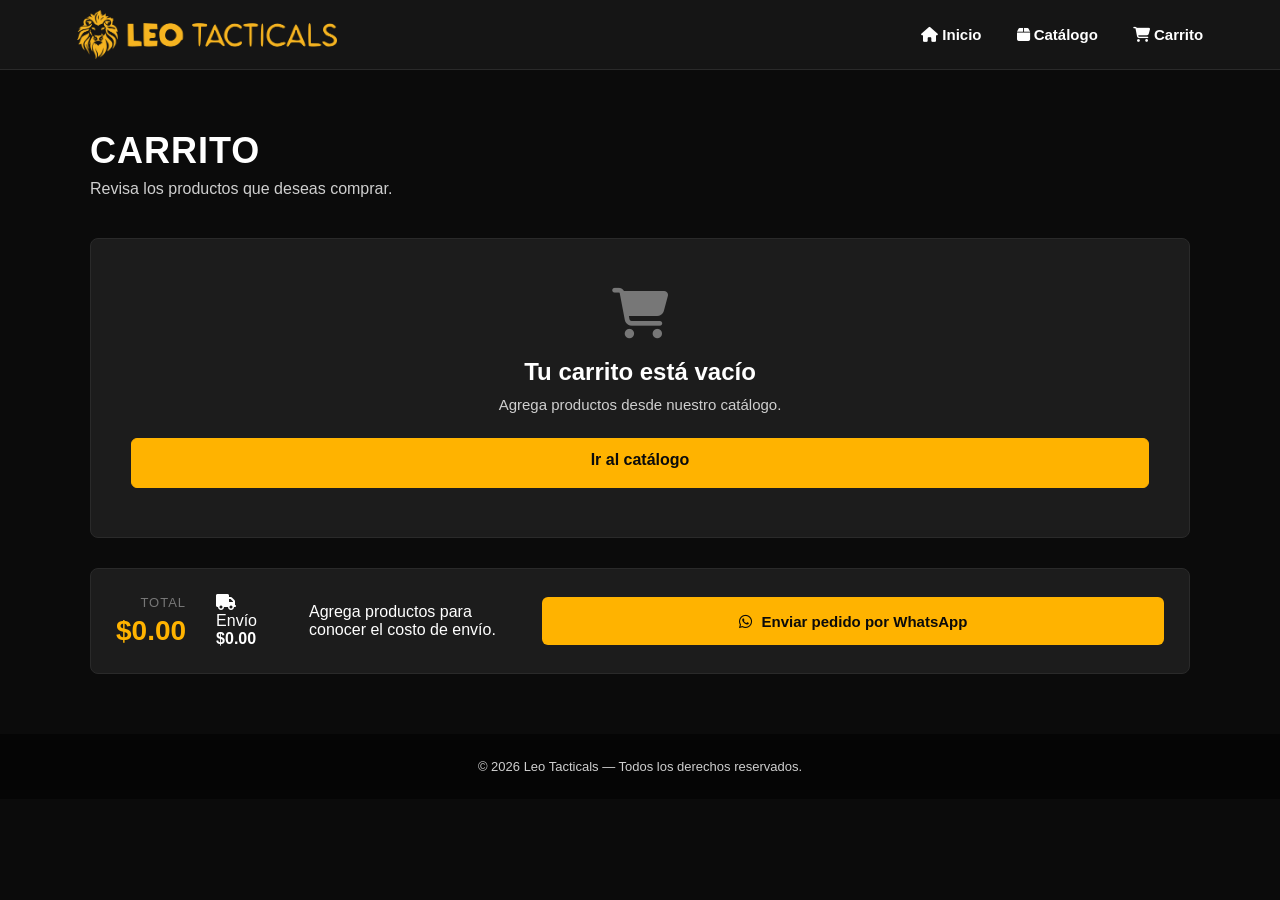
==== commit 6f9e8c88: "Update carrito.html" ====
--- a/Pages/carrito.html
+++ b/Pages/carrito.html
@@ -1,4 +1,3 @@
-```html
 <!DOCTYPE html>
 <html lang="es">
 
@@ -208,4 +207,3 @@
 </body>
 
 </html>
-```
